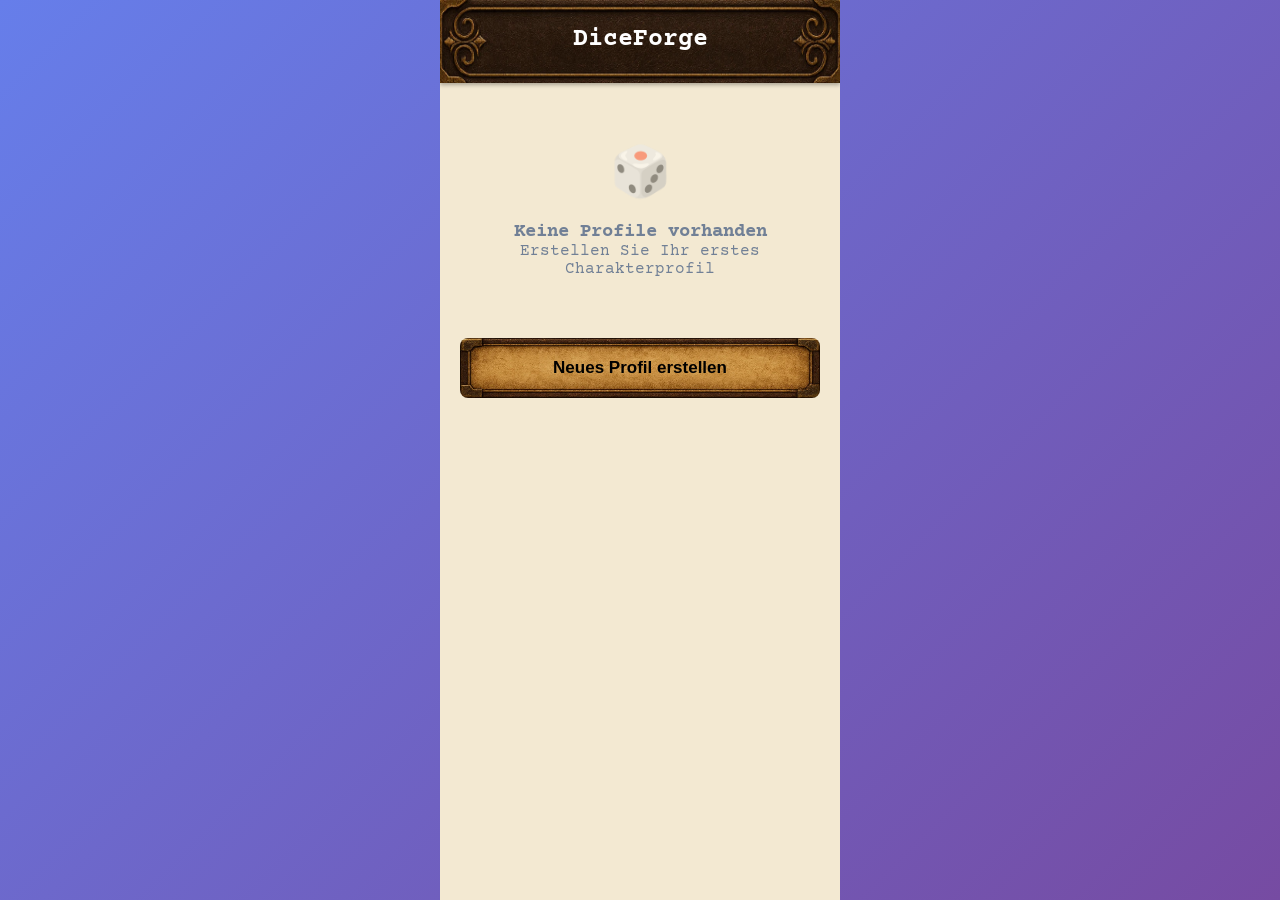
==== dice_roller_app.html @ ffaab2f6 "Increase function name fonts and limit custom dice input" ====
<!DOCTYPE html>
<html lang="de">
<head>
    <meta charset="UTF-8">
    <meta name="viewport" content="width=device-width, initial-scale=1.0">
    <title>DiceForge</title>
    <link href="https://fonts.googleapis.com/css2?family=Courier+Prime:wght@400;700&display=swap" rel="stylesheet">
    <style>
        * {
            margin: 0;
            padding: 0;
            box-sizing: border-box;
        }

        body {
            font-family: 'Courier Prime', monospace;
            background: linear-gradient(135deg, #667eea 0%, #764ba2 100%);
            min-height: 100vh;
            color: #333;
        }

        .app-container {
            max-width: 400px;
            margin: 0 auto;
            height: 100vh;
            background: #f3e9d2;
            position: relative;
            overflow: hidden;
            display: flex;
            flex-direction: column;
        }

        .header {
            background: url('header.png') no-repeat center;
            background-size: 100% 100%;
            color: white;
            padding: 20px;
            text-align: center;
            box-shadow: 0 2px 4px rgba(0, 0, 0, 0.3);
            height: 83px;
            display: flex;
            flex-direction: column;
            justify-content: center;
        }

        .header h1 {
            font-size: 25px;
            margin-bottom: 5px;
        }

        .header .subtitle {
            font-size: 15px;
            opacity: 0.9;
        }

        .screen {
            display: none;
            padding: 20px;
            flex: 1;
            overflow-y: auto;
            position: relative;
        }

        #profileDetailScreen {
            padding-bottom: 100px;
        }

        .screen.active {
            display: block;
        }

        .profile-list {
            margin-bottom: 20px;
            max-height: 60vh;
            overflow-y: auto;
        }

        .profile-card {
            background: url('Button4.png') no-repeat center;
            background-size: 100% 100%;
            border-radius: 8px;
            padding: 16px 16px 16px calc(16px + 2ch);
            margin-bottom: 12px;
            box-shadow: none;
            border: none;
            cursor: pointer;
            transition: all 0.3s ease;
            position: relative;
            color: black;
        }

        .profile-name {
            font-size: 19px;
            font-weight: bold;
            color: black;
            margin-bottom: 8px;
        }

        .profile-stats {
            font-size: 13px;
            color: black;
            display: flex;
            gap: 16px;
        }

        .profile-delete-btn {
            position: absolute;
            top: 12px;
            right: 12px;
            background: #e53e3e;
            color: white;
            border: none;
            border-radius: 50%;
            width: 24px;
            height: 24px;
            font-size: 13px;
            cursor: pointer;
            opacity: 0.7;
            transition: all 0.3s ease;
        }

        .btn {
            background: url('Button4.png') no-repeat center;
            background-size: 100% 100%;
            color: white;
            border: none;
            border-radius: 8px;
            cursor: pointer;
            font-size: 17px;
            font-weight: 500;
            transition: all 0.3s ease;
            width: 100%;
            height: 60px;
            padding: 0 10px;
            margin-bottom: 12px;
            display: flex;
            align-items: center;
            justify-content: center;
        }

        .btn-secondary {
            background: url('Button2.png') no-repeat center;
            background-size: 100% 100%;
            color: black;
            font-weight: bold;
        }

        .btn-danger {
            background: url('Button2.png') no-repeat center;
            background-size: 100% 100%;
        }

        .btn-wood {
            background: url('Button2.png') no-repeat center;
            background-size: 100% 100%;
            color: black;
        }

        #createNewProfileBtn {
            font-weight: bold;
        }

        #addDiceFunctionBtn,
        #addSimpleDiceBtn,
        #deleteModeBtn {
            color: black;
            font-weight: bold;
        }

        .input-group {
            margin-bottom: 16px;
        }

        .input-group label {
            display: block;
            margin-bottom: 6px;
            font-weight: 500;
            color: #2d3748;
        }

        .input-group input, .input-group select {
            width: 100%;
            padding: 12px;
            border: 2px solid #e2e8f0;
            border-radius: 8px;
            font-size: 17px;
            transition: border-color 0.3s ease;
        }

        .input-group input:focus, .input-group select:focus {
            outline: none;
            border-color: #667eea;
        }

        .dice-function-card, .simple-dice-card {
            border-radius: 8px;
            margin-bottom: 8px;
            border: none;
            position: relative;
            cursor: pointer;
            background: url('Button4.png') no-repeat center;
            background-size: 100% 100%;
            color: black;
        }

        .dice-function-card {
            padding: 8px;
            padding-left: calc(8px + 2ch);
        }

        .simple-dice-card {
            padding: 8px;
            display: flex;
            align-items: center;
            justify-content: center;
        }

        .simple-dice-card .dice-function-name {
            margin-bottom: 0;
            width: 100%;
            text-align: center;
        }

        .dice-function-name {
            font-size: 19px;
            font-weight: bold;
            color: black;
            margin-bottom: 4px;
        }

        .dice-function-name.dice-function-name--medium {
            font-size: 17px;
        }

        .dice-function-name.dice-function-name--small {
            font-size: 13px;
        }

        .dice-function-formula {
            font-family: 'Courier Prime', monospace;
            color: black;
            font-size: 13px;
            margin-bottom: 6px;
        }

        .back-btn, .settings-btn {
            position: absolute;
            top: 20px;
            background: url('Button5.png') no-repeat center;
            background-size: cover;
            color: black;
            border: none;
            width: 40px;
            height: 40px;
            border-radius: 6px;
            cursor: pointer;
            font-size: 15px;
            display: flex;
            align-items: center;
            justify-content: center;
            padding: 0;
        }

        .back-btn {
            left: 20px;
        }

        .settings-btn {
            right: 20px;
            font-size: 21px;
            font-weight: bold;
        }

        .settings-overlay {
            position: fixed;
            top: 0;
            left: 50%;
            transform: translateX(-50%);
            width: 100%;
            max-width: 400px;
            height: 100vh;
            background: rgba(0, 0, 0, 0.5);
            z-index: 1000;
            display: none;
            align-items: center;
            justify-content: center;
        }

        .settings-overlay.active {
            display: flex;
        }

        .settings-panel {
            background: #f3e9d2;
            padding: 30px;
            border-radius: 12px;
            box-shadow: 0 8px 32px rgba(0,0,0,0.3);
            width: 90%;
            max-width: 300px;
        }

        .settings-panel .btn {
            font-weight: bold;
        }

        #profileContent {
            display: flex;
            gap: 16px;
        }

        #profileContent.delete-mode .dice-function-card,
        #profileContent.delete-mode .simple-dice-card {
            outline: 2px dashed rgba(197, 48, 48, 0.8);
            outline-offset: -4px;
        }

        #diceFunctions {
            flex: 3;
            overflow-y: auto;
        }

        #simpleDices {
            flex: 1;
            overflow-y: auto;
        }

        #profileContent.dimmed {
            opacity: 0.3;
            pointer-events: none;
        }

        .empty-state {
            text-align: center;
            padding: 40px 20px;
            color: #718096;
        }

        .empty-state .icon {
            font-size: 49px;
            margin-bottom: 16px;
            opacity: 0.5;
        }

        /* Result popup */
        .result-popup {
            position: fixed;
            top: 0;
            left: 0;
            width: 100%;
            height: 100%;
            display: none;
            align-items: center;
            justify-content: center;
            background: rgba(0, 0, 0, 0.5);
            z-index: 1000;
        }

        .result-popup .popup-content {
            background: url('Button5.png') no-repeat center;
            background-size: 100% 100%;
            padding: 40px 20px 20px;
            text-align: center;
            width: 80%;
            max-width: 300px;
            color: black;
            display: flex;
            flex-direction: column;
            align-items: center;
        }

        .result-popup .roll-name {
            font-weight: bold;
        }

        .result-popup .roll-result {
            margin-top: 10px;
        }

        .result-popup .btn {
            margin-top: 20px;
            margin-bottom: 0;
        }

        .dice-animation-overlay {
            position: fixed;
            inset: 0;
            display: none;
            align-items: center;
            justify-content: center;
            background: rgba(0, 0, 0, 0.15);
            z-index: 1500;
            pointer-events: none;
        }

        .dice-animation-overlay.active {
            display: flex;
        }

        .dice-animation-container {
            width: 220px;
            height: 220px;
            display: flex;
            align-items: center;
            justify-content: center;
        }

        .dice-animation-image {
            max-width: 100%;
            max-height: 100%;
            object-fit: contain;
            pointer-events: none;
        }

        @media (min-width: 480px) {
            .dice-animation-container {
                width: 260px;
                height: 260px;
            }
        }
    </style>
</head>
<body>
    <div class="app-container">
        <!-- Header -->
        <div class="header">
            <button class="back-btn" id="backBtn" style="display: none;">↩</button>
            <button class="settings-btn" id="settingsBtn" style="display: none;">⛭</button>
            <h1 id="headerTitle">DiceForge</h1>
            <div class="subtitle" id="headerSubtitle"></div>
        </div>

        <!-- Profile List Screen -->
        <div class="screen active" id="profileListScreen">
            <div class="profile-list" id="profileList">
                <div class="empty-state">
                    <div class="icon">🎲</div>
                    <h3>Keine Profile vorhanden</h3>
                    <p>Erstellen Sie Ihr erstes Charakterprofil</p>
                </div>
            </div>
            <button class="btn btn-wood" id="createNewProfileBtn">Neues Profil erstellen</button>
        </div>

        <!-- Create Profile Screen -->
        <div class="screen" id="createProfileScreen">
            <h2>Neues Profil erstellen</h2>
            <div class="input-group">
                <label for="profileName">Profilname:</label>
                <input type="text" id="profileName" placeholder="z.B. Gandalf der Graue" maxlength="20">
            </div>
            <button class="btn btn-secondary" id="createProfileBtn">Profil erstellen</button>
            <button class="btn btn-secondary" id="cancelCreateProfileBtn">Abbrechen</button>
        </div>

        <!-- Profile Detail Screen -->
        <div class="screen" id="profileDetailScreen">
            <div id="profileContent">
                <div id="diceFunctions">
                    <div id="attackFunctionsList"></div>
                    <div id="diceFunctionsList"></div>
                </div>

                <div id="simpleDices">
                    <div id="simpleDicesList"></div>
                </div>
            </div>

            <div id="settingsOverlay" class="settings-overlay">
                <div class="settings-panel">
                    <button class="btn btn-wood" id="addAttackFunctionBtn">Angriffsfunktion hinzufügen</button>
                    <button class="btn btn-wood" id="addDiceFunctionBtn">Würfelfunktion hinzufügen</button>
                    <button class="btn btn-wood" id="addSimpleDiceBtn">Einfachen Würfel hinzufügen</button>
                    <button class="btn btn-wood" id="toggleAnimationBtn" aria-pressed="true">Animation ausschalten</button>
                    <button class="btn btn-danger" id="deleteModeBtn">Löschen</button>
                </div>
            </div>
        </div>

        <!-- Add Dice Function Screen -->
        <div class="screen" id="addDiceFunctionScreen">
            <h2>Würfelfunktion hinzufügen</h2>
            <div class="input-group">
                <label for="functionName">Name:</label>
                <input type="text" id="functionName" placeholder="z.B. Feuerball Schaden" maxlength="26">
            </div>
            <div class="input-group">
                <label for="functionFormula">Formel:</label>
                <input type="text" id="functionFormula" placeholder="z.B. 3w6+3" maxlength="15">
                <small>Format: Kombinationen wie 3w6+3 oder 3w6+3+2w6-2</small>
            </div>
            <button class="btn btn-secondary" id="saveDiceFunctionBtn">Hinzufügen</button>
            <button class="btn btn-secondary" id="cancelDiceFunctionBtn">Abbrechen</button>
        </div>

        <!-- Add Simple Dice Screen -->
        <div class="screen" id="addSimpleDiceScreen">
            <h2>Einfachen Würfel hinzufügen</h2>
            <div class="input-group">
                <label for="diceType">Würfeltyp:</label>
                <select id="diceType">
                    <option value="3">W3</option>
                    <option value="4">W4</option>
                    <option value="6">W6</option>
                    <option value="8">W8</option>
                    <option value="10">W10</option>
                    <option value="12">W12</option>
                    <option value="20">W20</option>
                    <option value="100">W100</option>
                    <option value="custom">Individueller Würfel</option>
                </select>
                <input type="text" id="customDiceSides" placeholder="Seitenanzahl" style="display:none;" inputmode="numeric" pattern="\\d*" maxlength="6">
            </div>
            <button class="btn btn-secondary" id="saveSimpleDiceBtn">Hinzufügen</button>
            <button class="btn btn-secondary" id="cancelSimpleDiceBtn">Abbrechen</button>
        </div>
        <!-- Add Attack Function Screen -->
        <div class="screen" id="addAttackFunctionScreen">
            <h2><strong>Angriffsfunktion hinzufügen</strong></h2>
            <div class="input-group">
                <label for="attackFunctionName">Name:</label>
                <input type="text" id="attackFunctionName" placeholder="z.B. Schwerthieb" maxlength="26">
            </div>
            <div class="input-group">
                <label for="attackFunctionAttack">Angriffswurf:</label>
                <input type="text" id="attackFunctionAttack" placeholder="z.B. 1w20+5" maxlength="15">
            </div>
            <div class="input-group">
                <label for="attackFunctionDamage">Schadenswurf:</label>
                <input type="text" id="attackFunctionDamage" placeholder="z.B. 2w4+1" maxlength="15">
            </div>
            <button class="btn btn-secondary" id="saveAttackFunctionBtn">Hinzufügen</button>
            <button class="btn btn-secondary" id="cancelAttackFunctionBtn">Abbrechen</button>
        </div>
        <div id="diceAnimationOverlay" class="dice-animation-overlay" aria-hidden="true">
            <div class="dice-animation-container">
                <img id="diceAnimationImage" class="dice-animation-image" src="" alt="Würfel Animation">
            </div>
        </div>
        <div id="lastRollBar" class="result-popup" style="display:none;">
            <div class="popup-content">
                <div id="lastRollText"></div>
                <button class="btn btn-secondary" id="closeResultBtn">Schliessen</button>
            </div>
        </div>
    </div>

    <script>
        // Global State
        let profiles = [];
        let currentProfile = null;
        let lastRoll = null;
        let isLastRollVisible = false;
        let deleteMode = false;
        const historyBaseUrl = window.location.pathname + window.location.search;
        let isNavigatingThroughHistory = false;
        let resultHistoryActive = false;
        let diceAnimationHideTimeout = null;
        const defaultAppSettings = { animationEnabled: true };
        let appSettings = { ...defaultAppSettings };

        function pushHistoryState(view, data = {}) {
            if (!window.history || !history.pushState || isNavigatingThroughHistory) {
                return;
            }
            const state = { view, ...data };
            history.pushState(state, '', historyBaseUrl);
        }

        function replaceHistoryState(view, data = {}) {
            if (!window.history || !history.replaceState) {
                return;
            }
            const state = { view, ...data };
            history.replaceState(state, '', historyBaseUrl);
        }

        function hideLastRollResult({ triggeredByHistory = false } = {}) {
            hideDiceAnimation();
            const bar = document.getElementById('lastRollBar');
            const isBarVisible = !!(bar && bar.style.display !== 'none');
            if (!isBarVisible && !resultHistoryActive) {
                return false;
            }
            const hadHistoryEntry = resultHistoryActive;
            isLastRollVisible = false;
            updateLastRollBar();
            if (hadHistoryEntry && !triggeredByHistory && window.history && typeof history.back === 'function') {
                history.back();
            }
            return isBarVisible || hadHistoryEntry;
        }

        function navigateBackOr(fallback) {
            if (hideLastRollResult()) {
                return;
            }
            const hasHistorySupport = window.history && typeof history.back === 'function';
            const hasAppState = !!(hasHistorySupport && history.state && history.state.view);
            if (hasHistorySupport && hasAppState) {
                history.back();
            } else if (typeof fallback === 'function') {
                fallback();
            }
        }

        function setDeleteModeState(isActive) {
            deleteMode = isActive;
            const profileContent = document.getElementById('profileContent');
            if (profileContent) {
                profileContent.classList.toggle('delete-mode', deleteMode);
            }
        }

        const standardDiceSides = [3, 4, 6, 8, 10, 12, 20, 100];
        const diceSoundFiles = [
            'sounds/dice1.wav',
            'sounds/dice2.wav',
            'sounds/dice3.wav',
            'sounds/dice4.wav',
            'sounds/dice5.wav'
        ];
        const multiDiceSoundFiles = [
            'sounds/multidice1.wav',
            'sounds/multidice2.wav',
            'sounds/multidice3.wav',
            'sounds/multidice4.wav',
            'sounds/multidice5.wav',
            'sounds/multidice6.wav'
        ];

        function playRandomSound(soundFiles) {
            if (!soundFiles || soundFiles.length === 0) {
                return;
            }
            const source = soundFiles[Math.floor(Math.random() * soundFiles.length)];
            const audio = new Audio(source);
            audio.play().catch(() => {});
        }

        function hideDiceAnimation() {
            if (diceAnimationHideTimeout) {
                clearTimeout(diceAnimationHideTimeout);
                diceAnimationHideTimeout = null;
            }
            const overlay = document.getElementById('diceAnimationOverlay');
            if (overlay) {
                overlay.classList.remove('active');
                overlay.setAttribute('aria-hidden', 'true');
            }
            const image = document.getElementById('diceAnimationImage');
            if (image) {
                image.onload = null;
                image.onerror = null;
                image.src = '';
            }
        }

        function showDiceAnimation() {
            if (!appSettings.animationEnabled) {
                hideDiceAnimation();
                return;
            }
            const overlay = document.getElementById('diceAnimationOverlay');
            const image = document.getElementById('diceAnimationImage');
            if (!overlay || !image) {
                return;
            }

            overlay.classList.add('active');
            overlay.setAttribute('aria-hidden', 'false');

            if (diceAnimationHideTimeout) {
                clearTimeout(diceAnimationHideTimeout);
            }
            const hideDelay = 2000;
            image.onload = () => {
                image.onload = null;
                image.onerror = null;
                if (diceAnimationHideTimeout) {
                    clearTimeout(diceAnimationHideTimeout);
                }
                diceAnimationHideTimeout = setTimeout(() => {
                    hideDiceAnimation();
                }, hideDelay);
            };
            image.onerror = () => {
                image.onload = null;
                image.onerror = null;
                hideDiceAnimation();
            };
            image.src = `dice.gif?${Date.now()}`;
        }

        // Persistenz über Local Storage
        function saveProfiles() {
            localStorage.setItem('profiles', JSON.stringify(profiles));
        }

        function loadProfiles() {
            try {
                const stored = localStorage.getItem('profiles');
                profiles = stored ? JSON.parse(stored) : [];
            } catch (e) {
                profiles = [];
            }
        }

        function saveAppSettings() {
            try {
                localStorage.setItem('appSettings', JSON.stringify(appSettings));
            } catch (e) {
                // Lokale Speicherung fehlgeschlagen, Einstellung wird nicht persistiert
            }
        }

        function loadAppSettings() {
            try {
                const stored = localStorage.getItem('appSettings');
                if (stored) {
                    const parsed = JSON.parse(stored);
                    appSettings = { ...defaultAppSettings, ...parsed };
                } else {
                    appSettings = { ...defaultAppSettings };
                }
            } catch (e) {
                appSettings = { ...defaultAppSettings };
            }
            appSettings.animationEnabled = !!appSettings.animationEnabled;
        }

        // App initialisieren
        function initializeApp() {
            loadProfiles();
            loadAppSettings();
            setDeleteModeState(false);
            updateSettingsUI();
        }

        // Utility Functions
        function escapeHtml(text) {
            if (!text) return '';
            const div = document.createElement('div');
            div.textContent = text.toString();
            return div.innerHTML;
        }

        function getDiceFunctionNameClasses(name) {
            const value = typeof name === 'string' ? name : '';
            const length = value.trim().length;
            const classes = ['dice-function-name'];

            if (length > 19) {
                classes.push('dice-function-name--small');
            } else if (length > 15) {
                classes.push('dice-function-name--medium');
            }

            return classes.join(' ');
        }

        function generateId() {
            return Date.now().toString() + Math.random().toString(36).substr(2, 9);
        }

        // Screen Management
        function showScreen(screenId) {
            document.querySelectorAll('.screen').forEach(screen => {
                screen.classList.remove('active');
            });
            document.getElementById(screenId).classList.add('active');
            
            const backBtn = document.getElementById('backBtn');
            const settingsBtn = document.getElementById('settingsBtn');
            if (screenId === 'profileListScreen') {
                backBtn.style.display = 'none';
                settingsBtn.style.display = 'none';
            } else if (screenId === 'profileDetailScreen') {
                backBtn.style.display = 'block';
                settingsBtn.style.display = 'block';
            } else {
                backBtn.style.display = 'block';
                settingsBtn.style.display = 'none';
            }
            updateLastRollBar();
        }

        function showProfileList(skipHistory = false) {
            showScreen('profileListScreen');
            setDeleteModeState(false);
            const headerTitle = document.getElementById('headerTitle');
            headerTitle.textContent = 'DiceForge';
            headerTitle.style.fontSize = '';
            document.getElementById('headerSubtitle').textContent = '';
            renderProfiles();
            if (!skipHistory) {
                pushHistoryState('profileList');
            }
        }

        function showCreateProfile(skipHistory = false) {
            showScreen('createProfileScreen');
            setDeleteModeState(false);
            const headerTitle = document.getElementById('headerTitle');
            headerTitle.textContent = 'Neues Profil';
            headerTitle.style.fontSize = '';
            document.getElementById('headerSubtitle').textContent = 'Charakterprofil erstellen';
            document.getElementById('profileName').value = '';
            if (!skipHistory) {
                pushHistoryState('createProfile');
            }
        }

        function showProfileDetail(skipHistory = false, profileId = null) {
            if (profileId) {
                const profile = profiles.find(p => p.id === profileId);
                if (profile) {
                    currentProfile = profile;
                } else {
                    currentProfile = null;
                }
            }
            showScreen('profileDetailScreen');
            setDeleteModeState(false);
            if (currentProfile) {
                const headerTitle = document.getElementById('headerTitle');
                headerTitle.textContent = currentProfile.name;
                // Reduce oversized profile names by two font-size steps
                headerTitle.style.fontSize = currentProfile.name.length > 14 ? '17px' : '';
                document.getElementById('headerSubtitle').textContent = '';
                renderProfileDetail();
                if (!skipHistory) {
                    pushHistoryState('profileDetail', { profileId: currentProfile.id });
                }
            } else {
                showProfileList(true);
                if (skipHistory) {
                    replaceHistoryState('profileList');
                }
            }
        }

        function showAddAttackFunction(skipHistory = false, profileId = null) {
            closeSettings();
            setDeleteModeState(false);
            if (profileId) {
                const profile = profiles.find(p => p.id === profileId);
                if (profile) {
                    currentProfile = profile;
                }
            }
            if (!currentProfile) {
                currentProfile = null;
                showProfileList(true);
                if (skipHistory) {
                    replaceHistoryState('profileList');
                }
                return;
            }
            showScreen('addAttackFunctionScreen');
            const headerTitle = document.getElementById('headerTitle');
            headerTitle.textContent = 'Angriffsfunktion';
            headerTitle.style.fontSize = '';
            document.getElementById('headerSubtitle').textContent = 'Neue Funktion hinzufügen';
            document.getElementById('attackFunctionName').value = '';
            document.getElementById('attackFunctionAttack').value = '';
            document.getElementById('attackFunctionDamage').value = '';
            if (!skipHistory) {
                pushHistoryState('addAttackFunction', { profileId: currentProfile.id });
            }
        }

        function showAddDiceFunction(skipHistory = false, profileId = null) {
            closeSettings();
            setDeleteModeState(false);
            if (profileId) {
                const profile = profiles.find(p => p.id === profileId);
                if (profile) {
                    currentProfile = profile;
                }
            }
            if (!currentProfile) {
                currentProfile = null;
                showProfileList(true);
                if (skipHistory) {
                    replaceHistoryState('profileList');
                }
                return;
            }
            showScreen('addDiceFunctionScreen');
            const headerTitle = document.getElementById('headerTitle');
            headerTitle.textContent = 'Würfelfunktion';
            headerTitle.style.fontSize = '';
            document.getElementById('headerSubtitle').textContent = 'Neue Funktion hinzufügen';
            document.getElementById('functionName').value = '';
            document.getElementById('functionFormula').value = '';
            if (!skipHistory) {
                pushHistoryState('addDiceFunction', { profileId: currentProfile.id });
            }
        }

        function showAddSimpleDice(skipHistory = false, profileId = null) {
            closeSettings();
            setDeleteModeState(false);
            if (profileId) {
                const profile = profiles.find(p => p.id === profileId);
                if (profile) {
                    currentProfile = profile;
                }
            }
            if (!currentProfile) {
                currentProfile = null;
                showProfileList(true);
                if (skipHistory) {
                    replaceHistoryState('profileList');
                }
                return;
            }
            showScreen('addSimpleDiceScreen');
            const headerTitle = document.getElementById('headerTitle');
            headerTitle.textContent = 'Einfacher Würfel';
            headerTitle.style.fontSize = '';
            document.getElementById('headerSubtitle').textContent = 'Neuen Würfel hinzufügen';
            document.getElementById('diceType').value = '6';
            document.getElementById('customDiceSides').value = '';
            document.getElementById('customDiceSides').style.display = 'none';
            if (!skipHistory) {
                pushHistoryState('addSimpleDice', { profileId: currentProfile.id });
            }
        }

        function handleHistoryNavigation(event) {
            const state = event.state || {};
            const view = state.view;
            if (view === 'profileDetail' && resultHistoryActive) {
                hideLastRollResult({ triggeredByHistory: true });
                return;
            }
            isNavigatingThroughHistory = true;
            switch (view) {
                case 'createProfile':
                    showCreateProfile(true);
                    break;
                case 'profileDetailResult':
                    isLastRollVisible = true;
                    resultHistoryActive = true;
                    showProfileDetail(true, state.profileId || (currentProfile && currentProfile.id) || null);
                    break;
                case 'profileDetail':
                    showProfileDetail(true, state.profileId || null);
                    break;
                case 'addAttackFunction':
                    showAddAttackFunction(true, state.profileId || null);
                    break;
                case 'addDiceFunction':
                    showAddDiceFunction(true, state.profileId || null);
                    break;
                case 'addSimpleDice':
                    showAddSimpleDice(true, state.profileId || null);
                    break;
                case 'profileList':
                default:
                    showProfileList(true);
                    break;
            }
            isNavigatingThroughHistory = false;
        }

        function initializeHistory() {
            if (!window.history || !history.replaceState) {
                return;
            }
            replaceHistoryState('profileList');
            window.addEventListener('popstate', handleHistoryNavigation);
        }

        // Profile Management
        function renderProfiles() {
            const profileList = document.getElementById('profileList');
            
            if (profiles.length === 0) {
                profileList.innerHTML = `
                    <div class="empty-state">
                        <div class="icon">🎲</div>
                        <h3>Keine Profile vorhanden</h3>
                        <p>Erstellen Sie Ihr erstes Charakterprofil</p>
                    </div>
                `;
                return;
            }

            profileList.innerHTML = '';
            profiles.forEach(profile => {
                const profileCard = document.createElement('div');
                profileCard.className = 'profile-card';
                profileCard.innerHTML = `
                    <button class="profile-delete-btn" title="Profil löschen">×</button>
                    <div class="profile-name">${escapeHtml(profile.name)}</div>
                    <div class="profile-stats">
                        <span>📜 ${(profile.diceFunctions || []).length + (profile.attackFunctions || []).length} Funktionen</span>
                        <span>🎲 ${(profile.simpleDices || []).length} Würfel</span>
                    </div>
                `;
                
                // Event Listeners
                profileCard.addEventListener('click', (e) => {
                    if (!e.target.classList.contains('profile-delete-btn')) {
                        openProfile(profile.id);
                    }
                });
                
                profileCard.querySelector('.profile-delete-btn').addEventListener('click', (e) => {
                    e.stopPropagation();
                    profiles = profiles.filter(p => p.id !== profile.id);
                    saveProfiles();
                    renderProfiles();
                });
                
                profileList.appendChild(profileCard);
            });
        }

        function createProfile() {
            const name = document.getElementById('profileName').value.trim();
            if (!name) {
                alert('Bitte geben Sie einen Profilnamen ein.');
                return;
            }
            if (name.length > 20) {
                alert('Profilname darf maximal 20 Zeichen lang sein.');
                return;
            }

            const profile = {
                id: generateId(),
                name: name,
                diceFunctions: [],
                attackFunctions: [],
                simpleDices: standardDiceSides.map(sides => ({ sides }))
            };

            profiles.push(profile);
            saveProfiles();
            navigateBackOr(() => showProfileList(true));
        }

        function openProfile(profileId) {
            currentProfile = profiles.find(p => p.id === profileId);
            lastRoll = null;
            isLastRollVisible = false;
            showProfileDetail();
        }

        // Profile Detail Rendering
        function renderProfileDetail() {
            const attackFunctionsList = document.getElementById('attackFunctionsList');
            const diceFunctionsList = document.getElementById('diceFunctionsList');
            const simpleDicesList = document.getElementById('simpleDicesList');

            // Clear previous content
            attackFunctionsList.innerHTML = '';
            diceFunctionsList.innerHTML = '';
            simpleDicesList.innerHTML = '';

            // Angriffsfunktionen und Würfelfunktionen
            const hasAttackFunctions = currentProfile.attackFunctions && currentProfile.attackFunctions.length > 0;
            const hasDiceFunctions = currentProfile.diceFunctions && currentProfile.diceFunctions.length > 0;

            if (!hasAttackFunctions && !hasDiceFunctions) {
                attackFunctionsList.innerHTML = '<p style="color: #718096; font-style: italic;">Es sind keine Funktionen definiert</p>';
            } else {
                if (hasAttackFunctions) {
                    currentProfile.attackFunctions.forEach((func, index) => {
                        const card = document.createElement('div');
                        card.className = 'dice-function-card';
                        const nameClasses = getDiceFunctionNameClasses(func.name);
                        const safeName = escapeHtml(func.name);
                        card.innerHTML = `
                            <div class="${nameClasses}">${safeName}</div>
                            <div class="dice-function-formula">A: ${escapeHtml(func.attack)} | S: ${escapeHtml(func.damage)}</div>
                        `;

                        card.addEventListener('click', (e) => {
                            if (deleteMode) {
                                e.stopPropagation();
                                e.preventDefault();
                                currentProfile.attackFunctions.splice(index, 1);
                                lastRoll = null;
                                isLastRollVisible = false;
                                setDeleteModeState(false);
                                saveProfiles();
                                renderProfileDetail();
                                return;
                            }
                            rollAttackFunction(index);
                        });

                        attackFunctionsList.appendChild(card);
                    });
                }

                if (hasDiceFunctions) {
                    currentProfile.diceFunctions.forEach((func, index) => {
                        const card = document.createElement('div');
                        card.className = 'dice-function-card';
                        const nameClasses = getDiceFunctionNameClasses(func.name);
                        const safeName = escapeHtml(func.name);
                        card.innerHTML = `
                            <div class="${nameClasses}">${safeName}</div>
                            <div class="dice-function-formula">${escapeHtml(func.formula)}</div>
                        `;

                        card.addEventListener('click', (e) => {
                            if (deleteMode) {
                                e.stopPropagation();
                                e.preventDefault();
                                currentProfile.diceFunctions.splice(index, 1);
                                lastRoll = null;
                                isLastRollVisible = false;
                                setDeleteModeState(false);
                                saveProfiles();
                                renderProfileDetail();
                                return;
                            }
                            rollDiceFunction(index);
                        });

                        diceFunctionsList.appendChild(card);
                    });
                }
            }

            // Einfache Würfel
            if (!currentProfile.simpleDices || currentProfile.simpleDices.length === 0) {
                simpleDicesList.innerHTML = '<p style="color: #718096; font-style: italic;">Keine einfachen Würfel hinzugefügt</p>';
            } else {
                currentProfile.simpleDices.forEach((dice, index) => {
                    const card = document.createElement('div');
                    card.className = 'simple-dice-card';
                    card.innerHTML = `
                        <div class="dice-function-name">W${dice.sides}</div>
                    `;

                    card.addEventListener('click', (e) => {
                        if (deleteMode) {
                            e.stopPropagation();
                            e.preventDefault();
                            currentProfile.simpleDices.splice(index, 1);
                            lastRoll = null;
                            isLastRollVisible = false;
                            setDeleteModeState(false);
                            saveProfiles();
                            renderProfileDetail();
                            return;
                        }
                        rollSimpleDice(index);
                    });

                    simpleDicesList.appendChild(card);
                });
            }

            updateLastRollBar();
        }

        function updateLastRollBar() {
            const bar = document.getElementById('lastRollBar');
            const text = document.getElementById('lastRollText');
            const activeScreen = document.querySelector('.screen.active');
            const shouldShow = !!(activeScreen && activeScreen.id === 'profileDetailScreen' && lastRoll && isLastRollVisible);

            if (shouldShow) {
                bar.style.display = 'flex';
                if (lastRoll.isAttack) {
                    text.innerHTML = `
                        <div class="roll-name">${escapeHtml(lastRoll.name)}</div>
                        <div class="roll-result"><strong>Angriff:</strong> ${escapeHtml(lastRoll.attack.details)} = <strong>${lastRoll.attack.result}</strong></div>
                        <div class="roll-result"><strong>Schaden:</strong> ${escapeHtml(lastRoll.damage.details)} = <strong>${lastRoll.damage.result}</strong></div>
                    `.trim();
                } else {
                    text.innerHTML = `
                        <div class="roll-name">${escapeHtml(lastRoll.name)}</div>
                        <div class="roll-result">${escapeHtml(lastRoll.details)} = <strong>${lastRoll.result}</strong></div>
                    `.trim();
                }

                if (!resultHistoryActive) {
                    const profileId = currentProfile ? currentProfile.id : (history.state && history.state.profileId) || null;
                    if (!isNavigatingThroughHistory) {
                        pushHistoryState('profileDetailResult', { profileId });
                    }
                    resultHistoryActive = true;
                }
            } else {
                bar.style.display = 'none';
                resultHistoryActive = false;
            }
        }

        // Dice Functions
        function addAttackFunction() {
            const nameInput = document.getElementById('attackFunctionName').value.trim();
            const attack = document.getElementById('attackFunctionAttack').value.trim();
            const damage = document.getElementById('attackFunctionDamage').value.trim();

            if (!nameInput || !attack || !damage) {
                alert('Bitte füllen Sie alle Felder aus.');
                return;
            }
            if (nameInput.length > 26) {
                alert('Der Name der Angriffsfunktion darf maximal 26 Zeichen lang sein.');
                return;
            }
            if (attack.length > 15 || damage.length > 15) {
                alert('Die Würfelformel darf maximal 15 Zeichen lang sein.');
                return;
            }

            if (!isValidFormula(attack) || !isValidFormula(damage)) {
                alert('Ungültige Formel. Beispiele: 3w6+3 oder 3w6+3+2w6-2');
                return;
            }

            const name = nameInput;
            currentProfile.attackFunctions.push({ name, attack, damage });
            saveProfiles();
            lastRoll = null;
            isLastRollVisible = false;
            navigateBackOr(() => showProfileDetail(true));
        }

        function addDiceFunction() {
            const nameInput = document.getElementById('functionName').value.trim();
            const formula = document.getElementById('functionFormula').value.trim();

            if (!nameInput || !formula) {
                alert('Bitte füllen Sie alle Felder aus.');
                return;
            }
            if (nameInput.length > 26) {
                alert('Der Name der Würfelfunktion darf maximal 26 Zeichen lang sein.');
                return;
            }
            if (formula.length > 15) {
                alert('Die Würfelformel darf maximal 15 Zeichen lang sein.');
                return;
            }

            if (!isValidFormula(formula)) {
                alert('Ungültige Formel. Beispiele: 3w6+3 oder 3w6+3+2w6-2');
                return;
            }

            const name = nameInput;
            currentProfile.diceFunctions.push({ name, formula });
            saveProfiles();
            lastRoll = null;
            isLastRollVisible = false;
            navigateBackOr(() => showProfileDetail(true));
        }

        // Simple Dice
        function addSimpleDice() {
            const type = document.getElementById('diceType').value;
            const customInput = document.getElementById('customDiceSides');
            let sides;
            if (type === 'custom') {
                const rawValue = (customInput.value || '').trim();
                if (!rawValue) {
                    alert('Bitte geben Sie eine Seitenanzahl ein.');
                    return;
                }
                if (rawValue.length > 6) {
                    alert('Individuelle Würfel dürfen maximal 6 Zeichen enthalten.');
                    return;
                }
                if (!/^\d+$/.test(rawValue)) {
                    alert('Bitte verwenden Sie nur Ziffern für die Seitenanzahl.');
                    return;
                }
                sides = parseInt(rawValue, 10);
            } else {
                sides = parseInt(type, 10);
            }
            if (!sides || sides < 1) {
                alert('Bitte geben Sie eine gültige Seitenanzahl ein');
                return;
            }
            currentProfile.simpleDices.push({ sides });
            saveProfiles();
            lastRoll = null;
            isLastRollVisible = false;
            navigateBackOr(() => showProfileDetail(true));
        }

        // Dice Rolling
        function isValidFormula(formula) {
            return parseFormula(formula) !== null;
        }

        function parseFormula(formula) {
            if (!formula) return null;
            const clean = formula.replace(/\s+/g, '').replace(/-/g, '+-');
            const tokens = clean.split('+').filter(t => t);
            const terms = [];

            for (let token of tokens) {
                let sign = 1;
                if (token.startsWith('-')) {
                    sign = -1;
                    token = token.slice(1);
                }
                const diceMatch = token.match(/^(\d*)[wWdD](\d+)$/);
                if (diceMatch) {
                    const count = parseInt(diceMatch[1] || '1', 10);
                    const sides = parseInt(diceMatch[2], 10);
                    terms.push({ type: 'dice', count, sides, sign });
                } else if (/^\d+$/.test(token)) {
                    terms.push({ type: 'number', value: sign * parseInt(token, 10) });
                } else {
                    return null;
                }
            }
            return terms;
        }

        function rollDice(sides) {
            return Math.floor(Math.random() * sides) + 1;
        }

        function rollFromFormula(formula) {
            const terms = parseFormula(formula);
            if (!terms) return null;
            let total = 0;
            const detailParts = [];

            terms.forEach(term => {
                if (term.type === 'dice') {
                    const rolls = [];
                    for (let r = 0; r < term.count; r++) {
                        rolls.push(rollDice(term.sides));
                    }
                    const sum = rolls.reduce((a, b) => a + b, 0) * term.sign;
                    total += sum;
                    const sign = term.sign < 0 ? '-' : (detailParts.length ? '+' : '');
                    detailParts.push(`${sign}${term.count}w${term.sides} [${rolls.join(', ')}]`);
                } else {
                    total += term.value;
                    const sign = term.value < 0 ? '-' : (detailParts.length ? '+' : '');
                    detailParts.push(`${sign}${Math.abs(term.value)}`);
                }
            });

            return { total, detail: detailParts.join(' ') };
        }

        function rollDiceFunction(index) {
            const func = currentProfile.diceFunctions[index];
            const result = rollFromFormula(func.formula);

            if (!result) {
                alert('Fehlerhafte Formel');
                return;
            }

            lastRoll = {
                name: func.name,
                details: result.detail,
                result: result.total
            };
            isLastRollVisible = true;
            showDiceAnimation();
            playRandomSound(multiDiceSoundFiles);
            updateLastRollBar();
        }

        function rollAttackFunction(index) {
            const func = currentProfile.attackFunctions[index];
            const attack = rollFromFormula(func.attack);
            const damage = rollFromFormula(func.damage);

            if (!attack || !damage) {
                alert('Fehlerhafte Formel');
                return;
            }

            lastRoll = {
                name: func.name,
                isAttack: true,
                attack: { details: attack.detail, result: attack.total },
                damage: { details: damage.detail, result: damage.total }
            };
            isLastRollVisible = true;
            showDiceAnimation();
            playRandomSound(multiDiceSoundFiles);
            updateLastRollBar();
        }

        function rollSimpleDice(index) {
            const dice = currentProfile.simpleDices[index];
            const result = rollDice(dice.sides);

            lastRoll = {
                name: `W${dice.sides}`,
                details: `1w${dice.sides}`,
                result: result
            };
            isLastRollVisible = true;
            showDiceAnimation();
            playRandomSound(diceSoundFiles);
            updateLastRollBar();
        }

        // Settings
        function updateSettingsUI() {
            const animationBtn = document.getElementById('toggleAnimationBtn');
            if (animationBtn) {
                const isEnabled = !!appSettings.animationEnabled;
                animationBtn.textContent = isEnabled ? 'Animation ausschalten' : 'Animation einschalten';
                animationBtn.setAttribute('aria-pressed', isEnabled ? 'true' : 'false');
            }
        }

        function toggleSettings() {
            const overlay = document.getElementById('settingsOverlay');
            const profileContent = document.getElementById('profileContent');

            if (overlay.classList.contains('active')) {
                overlay.classList.remove('active');
                profileContent.classList.remove('dimmed');
            } else {
                updateSettingsUI();
                overlay.classList.add('active');
                profileContent.classList.add('dimmed');
                setDeleteModeState(false);
            }
        }

        function closeSettings() {
            const overlay = document.getElementById('settingsOverlay');
            const profileContent = document.getElementById('profileContent');
            overlay.classList.remove('active');
            profileContent.classList.remove('dimmed');
        }

        function enableDeleteMode() {
            setDeleteModeState(true);
            closeSettings();
        }

        function toggleAnimationSetting() {
            appSettings.animationEnabled = !appSettings.animationEnabled;
            saveAppSettings();
            if (!appSettings.animationEnabled) {
                hideDiceAnimation();
            }
            updateSettingsUI();
        }

        // Initialize Event Listeners
        function initializeEventListeners() {
            // Navigation
            document.getElementById('backBtn').addEventListener('click', () => {
                navigateBackOr(() => showProfileList(true));
            });

            document.getElementById('settingsBtn').addEventListener('click', toggleSettings);

            // Settings Overlay
            document.getElementById('settingsOverlay').addEventListener('click', (e) => {
                if (e.target.id === 'settingsOverlay') {
                    closeSettings();
                }
            });

            // Profile creation
            document.getElementById('createNewProfileBtn').addEventListener('click', () => showCreateProfile());
            document.getElementById('createProfileBtn').addEventListener('click', createProfile);
            document.getElementById('cancelCreateProfileBtn').addEventListener('click', () => navigateBackOr(() => showProfileList(true)));

            // Settings panel
            document.getElementById('addAttackFunctionBtn').addEventListener('click', () => showAddAttackFunction());
            document.getElementById('addDiceFunctionBtn').addEventListener('click', () => showAddDiceFunction());
            document.getElementById('addSimpleDiceBtn').addEventListener('click', () => showAddSimpleDice());
            document.getElementById('toggleAnimationBtn').addEventListener('click', toggleAnimationSetting);
            document.getElementById('deleteModeBtn').addEventListener('click', enableDeleteMode);

            // Dice function creation
            document.getElementById('saveAttackFunctionBtn').addEventListener('click', addAttackFunction);
            document.getElementById('cancelAttackFunctionBtn').addEventListener('click', () => navigateBackOr(() => showProfileDetail(true)));
            document.getElementById('saveDiceFunctionBtn').addEventListener('click', addDiceFunction);
            document.getElementById('cancelDiceFunctionBtn').addEventListener('click', () => navigateBackOr(() => showProfileDetail(true)));

            // Simple dice creation
            document.getElementById('saveSimpleDiceBtn').addEventListener('click', addSimpleDice);
            document.getElementById('cancelSimpleDiceBtn').addEventListener('click', () => navigateBackOr(() => showProfileDetail(true)));
            const customDiceInput = document.getElementById('customDiceSides');
            customDiceInput.addEventListener('input', () => {
                const sanitizedValue = customDiceInput.value.replace(/\D/g, '').slice(0, 6);
                customDiceInput.value = sanitizedValue;
            });
            document.getElementById('diceType').addEventListener('change', (e) => {
                if (e.target.value === 'custom') {
                    customDiceInput.style.display = 'block';
                } else {
                    customDiceInput.style.display = 'none';
                    customDiceInput.value = '';
                }
            });
            document.getElementById('closeResultBtn').addEventListener('click', () => {
                hideLastRollResult();
            });
        }

        // Initialize App
        initializeApp();
        initializeEventListeners();
        showProfileList(true);
        initializeHistory();
    </script>
</body>
</html>
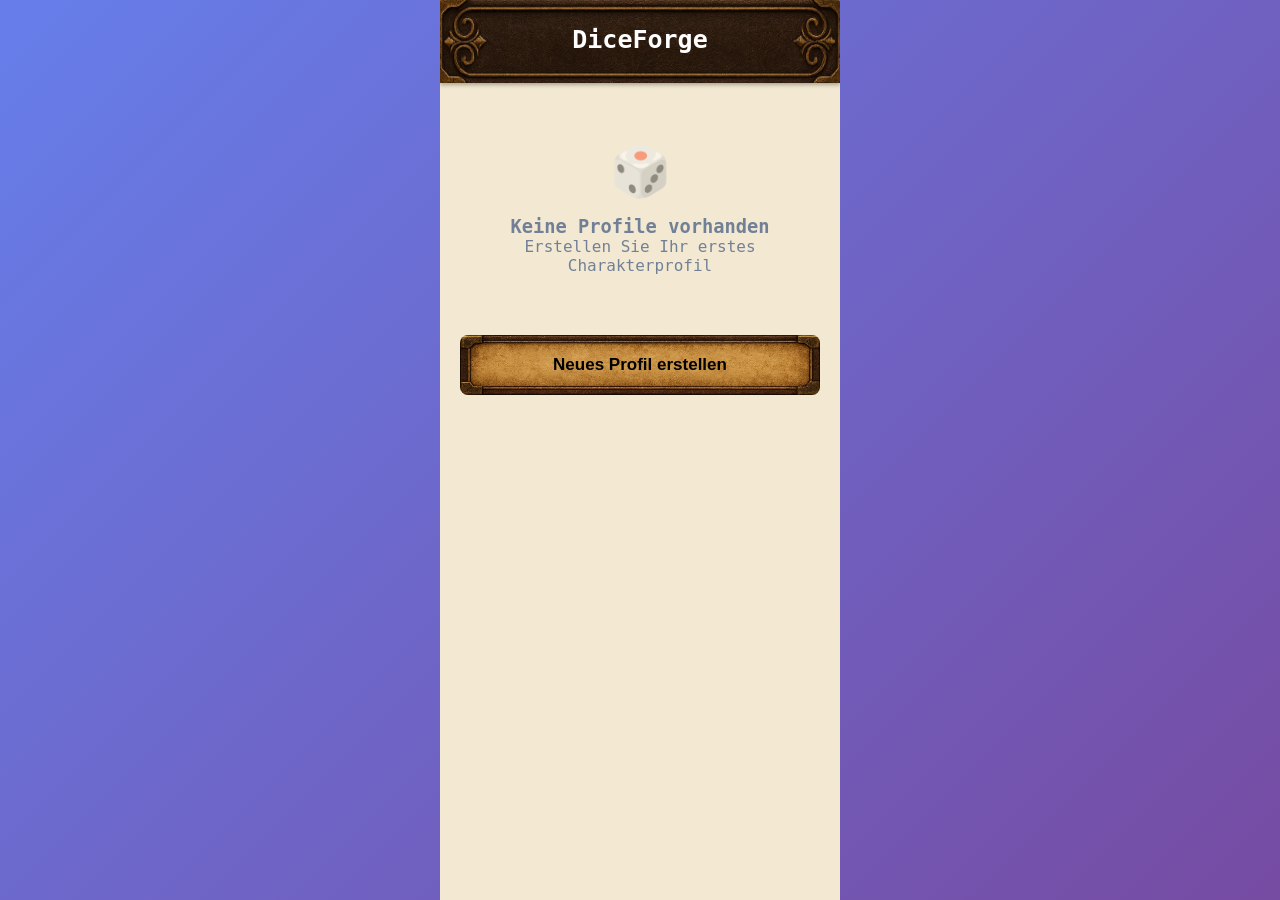
==== commit 28c2c477: "split to multiple files" ====
--- a/dice_roller_app.html
+++ b/dice_roller_app.html
@@ -1,430 +1,17 @@
-<!DOCTYPE html>
+﻿<!DOCTYPE html>
 <html lang="de">
 <head>
     <meta charset="UTF-8">
     <meta name="viewport" content="width=device-width, initial-scale=1.0">
     <title>DiceForge</title>
-    <link href="https://fonts.googleapis.com/css2?family=Courier+Prime:wght@400;700&display=swap" rel="stylesheet">
-    <style>
-        * {
-            margin: 0;
-            padding: 0;
-            box-sizing: border-box;
-        }
-
-        body {
-            font-family: 'Courier Prime', monospace;
-            background: linear-gradient(135deg, #667eea 0%, #764ba2 100%);
-            min-height: 100vh;
-            color: #333;
-        }
-
-        .app-container {
-            max-width: 400px;
-            margin: 0 auto;
-            height: 100vh;
-            background: #f3e9d2;
-            position: relative;
-            overflow: hidden;
-            display: flex;
-            flex-direction: column;
-        }
-
-        .header {
-            background: url('header.png') no-repeat center;
-            background-size: 100% 100%;
-            color: white;
-            padding: 20px;
-            text-align: center;
-            box-shadow: 0 2px 4px rgba(0, 0, 0, 0.3);
-            height: 83px;
-            display: flex;
-            flex-direction: column;
-            justify-content: center;
-        }
-
-        .header h1 {
-            font-size: 25px;
-            margin-bottom: 5px;
-        }
-
-        .header .subtitle {
-            font-size: 15px;
-            opacity: 0.9;
-        }
-
-        .screen {
-            display: none;
-            padding: 20px;
-            flex: 1;
-            overflow-y: auto;
-            position: relative;
-        }
-
-        #profileDetailScreen {
-            padding-bottom: 100px;
-        }
-
-        .screen.active {
-            display: block;
-        }
-
-        .profile-list {
-            margin-bottom: 20px;
-            max-height: 60vh;
-            overflow-y: auto;
-        }
-
-        .profile-card {
-            background: url('Button4.png') no-repeat center;
-            background-size: 100% 100%;
-            border-radius: 8px;
-            padding: 16px 16px 16px calc(16px + 2ch);
-            margin-bottom: 12px;
-            box-shadow: none;
-            border: none;
-            cursor: pointer;
-            transition: all 0.3s ease;
-            position: relative;
-            color: black;
-        }
-
-        .profile-name {
-            font-size: 19px;
-            font-weight: bold;
-            color: black;
-            margin-bottom: 8px;
-        }
-
-        .profile-stats {
-            font-size: 13px;
-            color: black;
-            display: flex;
-            gap: 16px;
-        }
-
-        .profile-delete-btn {
-            position: absolute;
-            top: 12px;
-            right: 12px;
-            background: #e53e3e;
-            color: white;
-            border: none;
-            border-radius: 50%;
-            width: 24px;
-            height: 24px;
-            font-size: 13px;
-            cursor: pointer;
-            opacity: 0.7;
-            transition: all 0.3s ease;
-        }
-
-        .btn {
-            background: url('Button4.png') no-repeat center;
-            background-size: 100% 100%;
-            color: white;
-            border: none;
-            border-radius: 8px;
-            cursor: pointer;
-            font-size: 17px;
-            font-weight: 500;
-            transition: all 0.3s ease;
-            width: 100%;
-            height: 60px;
-            padding: 0 10px;
-            margin-bottom: 12px;
-            display: flex;
-            align-items: center;
-            justify-content: center;
-        }
-
-        .btn-secondary {
-            background: url('Button2.png') no-repeat center;
-            background-size: 100% 100%;
-            color: black;
-            font-weight: bold;
-        }
-
-        .btn-danger {
-            background: url('Button2.png') no-repeat center;
-            background-size: 100% 100%;
-        }
-
-        .btn-wood {
-            background: url('Button2.png') no-repeat center;
-            background-size: 100% 100%;
-            color: black;
-        }
-
-        #createNewProfileBtn {
-            font-weight: bold;
-        }
-
-        #addDiceFunctionBtn,
-        #addSimpleDiceBtn,
-        #deleteModeBtn {
-            color: black;
-            font-weight: bold;
-        }
-
-        .input-group {
-            margin-bottom: 16px;
-        }
-
-        .input-group label {
-            display: block;
-            margin-bottom: 6px;
-            font-weight: 500;
-            color: #2d3748;
-        }
-
-        .input-group input, .input-group select {
-            width: 100%;
-            padding: 12px;
-            border: 2px solid #e2e8f0;
-            border-radius: 8px;
-            font-size: 17px;
-            transition: border-color 0.3s ease;
-        }
-
-        .input-group input:focus, .input-group select:focus {
-            outline: none;
-            border-color: #667eea;
-        }
-
-        .dice-function-card, .simple-dice-card {
-            border-radius: 8px;
-            margin-bottom: 8px;
-            border: none;
-            position: relative;
-            cursor: pointer;
-            background: url('Button4.png') no-repeat center;
-            background-size: 100% 100%;
-            color: black;
-        }
-
-        .dice-function-card {
-            padding: 8px;
-            padding-left: calc(8px + 2ch);
-        }
-
-        .simple-dice-card {
-            padding: 8px;
-            display: flex;
-            align-items: center;
-            justify-content: center;
-        }
-
-        .simple-dice-card .dice-function-name {
-            margin-bottom: 0;
-            width: 100%;
-            text-align: center;
-        }
-
-        .dice-function-name {
-            font-size: 19px;
-            font-weight: bold;
-            color: black;
-            margin-bottom: 4px;
-        }
-
-        .dice-function-name.dice-function-name--medium {
-            font-size: 17px;
-        }
-
-        .dice-function-name.dice-function-name--small {
-            font-size: 13px;
-        }
-
-        .dice-function-formula {
-            font-family: 'Courier Prime', monospace;
-            color: black;
-            font-size: 13px;
-            margin-bottom: 6px;
-        }
-
-        .back-btn, .settings-btn {
-            position: absolute;
-            top: 20px;
-            background: url('Button5.png') no-repeat center;
-            background-size: cover;
-            color: black;
-            border: none;
-            width: 40px;
-            height: 40px;
-            border-radius: 6px;
-            cursor: pointer;
-            font-size: 15px;
-            display: flex;
-            align-items: center;
-            justify-content: center;
-            padding: 0;
-        }
-
-        .back-btn {
-            left: 20px;
-        }
-
-        .settings-btn {
-            right: 20px;
-            font-size: 21px;
-            font-weight: bold;
-        }
-
-        .settings-overlay {
-            position: fixed;
-            top: 0;
-            left: 50%;
-            transform: translateX(-50%);
-            width: 100%;
-            max-width: 400px;
-            height: 100vh;
-            background: rgba(0, 0, 0, 0.5);
-            z-index: 1000;
-            display: none;
-            align-items: center;
-            justify-content: center;
-        }
-
-        .settings-overlay.active {
-            display: flex;
-        }
-
-        .settings-panel {
-            background: #f3e9d2;
-            padding: 30px;
-            border-radius: 12px;
-            box-shadow: 0 8px 32px rgba(0,0,0,0.3);
-            width: 90%;
-            max-width: 300px;
-        }
-
-        .settings-panel .btn {
-            font-weight: bold;
-        }
-
-        #profileContent {
-            display: flex;
-            gap: 16px;
-        }
-
-        #profileContent.delete-mode .dice-function-card,
-        #profileContent.delete-mode .simple-dice-card {
-            outline: 2px dashed rgba(197, 48, 48, 0.8);
-            outline-offset: -4px;
-        }
-
-        #diceFunctions {
-            flex: 3;
-            overflow-y: auto;
-        }
-
-        #simpleDices {
-            flex: 1;
-            overflow-y: auto;
-        }
-
-        #profileContent.dimmed {
-            opacity: 0.3;
-            pointer-events: none;
-        }
-
-        .empty-state {
-            text-align: center;
-            padding: 40px 20px;
-            color: #718096;
-        }
-
-        .empty-state .icon {
-            font-size: 49px;
-            margin-bottom: 16px;
-            opacity: 0.5;
-        }
-
-        /* Result popup */
-        .result-popup {
-            position: fixed;
-            top: 0;
-            left: 0;
-            width: 100%;
-            height: 100%;
-            display: none;
-            align-items: center;
-            justify-content: center;
-            background: rgba(0, 0, 0, 0.5);
-            z-index: 1000;
-        }
-
-        .result-popup .popup-content {
-            background: url('Button5.png') no-repeat center;
-            background-size: 100% 100%;
-            padding: 40px 20px 20px;
-            text-align: center;
-            width: 80%;
-            max-width: 300px;
-            color: black;
-            display: flex;
-            flex-direction: column;
-            align-items: center;
-        }
-
-        .result-popup .roll-name {
-            font-weight: bold;
-        }
-
-        .result-popup .roll-result {
-            margin-top: 10px;
-        }
-
-        .result-popup .btn {
-            margin-top: 20px;
-            margin-bottom: 0;
-        }
-
-        .dice-animation-overlay {
-            position: fixed;
-            inset: 0;
-            display: none;
-            align-items: center;
-            justify-content: center;
-            background: rgba(0, 0, 0, 0.15);
-            z-index: 1500;
-            pointer-events: none;
-        }
-
-        .dice-animation-overlay.active {
-            display: flex;
-        }
-
-        .dice-animation-container {
-            width: 220px;
-            height: 220px;
-            display: flex;
-            align-items: center;
-            justify-content: center;
-        }
-
-        .dice-animation-image {
-            max-width: 100%;
-            max-height: 100%;
-            object-fit: contain;
-            pointer-events: none;
-        }
-
-        @media (min-width: 480px) {
-            .dice-animation-container {
-                width: 260px;
-                height: 260px;
-            }
-        }
-    </style>
+    <link rel="stylesheet" href="styles.css">
 </head>
 <body>
     <div class="app-container">
         <!-- Header -->
         <div class="header">
-            <button class="back-btn" id="backBtn" style="display: none;">↩</button>
-            <button class="settings-btn" id="settingsBtn" style="display: none;">⛭</button>
+            <button class="back-btn" id="backBtn" style="display: none;" aria-label="Zurück"></button>
+            <button class="settings-btn" id="settingsBtn" style="display: none;" aria-label="Einstellungen"></button>
             <h1 id="headerTitle">DiceForge</h1>
             <div class="subtitle" id="headerSubtitle"></div>
         </div>
@@ -446,7 +33,7 @@
             <h2>Neues Profil erstellen</h2>
             <div class="input-group">
                 <label for="profileName">Profilname:</label>
-                <input type="text" id="profileName" placeholder="z.B. Gandalf der Graue" maxlength="20">
+                <input type="text" id="profileName" placeholder="z.B. Gandalf der Graue" maxlength="24">
             </div>
             <button class="btn btn-secondary" id="createProfileBtn">Profil erstellen</button>
             <button class="btn btn-secondary" id="cancelCreateProfileBtn">Abbrechen</button>
@@ -485,7 +72,7 @@
             </div>
             <div class="input-group">
                 <label for="functionFormula">Formel:</label>
-                <input type="text" id="functionFormula" placeholder="z.B. 3w6+3" maxlength="15">
+                <input type="text" id="functionFormula" placeholder="z.B. 3w6+3" maxlength="20">
                 <small>Format: Kombinationen wie 3w6+3 oder 3w6+3+2w6-2</small>
             </div>
             <button class="btn btn-secondary" id="saveDiceFunctionBtn">Hinzufügen</button>
@@ -508,7 +95,7 @@
                     <option value="100">W100</option>
                     <option value="custom">Individueller Würfel</option>
                 </select>
-                <input type="text" id="customDiceSides" placeholder="Seitenanzahl" style="display:none;" inputmode="numeric" pattern="\\d*" maxlength="6">
+                <input type="text" id="customDiceSides" placeholder="Seitenanzahl" style="display:none;" inputmode="numeric" pattern="\\d*" maxlength="5">
             </div>
             <button class="btn btn-secondary" id="saveSimpleDiceBtn">Hinzufügen</button>
             <button class="btn btn-secondary" id="cancelSimpleDiceBtn">Abbrechen</button>
@@ -522,11 +109,11 @@
             </div>
             <div class="input-group">
                 <label for="attackFunctionAttack">Angriffswurf:</label>
-                <input type="text" id="attackFunctionAttack" placeholder="z.B. 1w20+5" maxlength="15">
+                <input type="text" id="attackFunctionAttack" placeholder="z.B. 1w20+5" maxlength="20">
             </div>
             <div class="input-group">
                 <label for="attackFunctionDamage">Schadenswurf:</label>
-                <input type="text" id="attackFunctionDamage" placeholder="z.B. 2w4+1" maxlength="15">
+                <input type="text" id="attackFunctionDamage" placeholder="z.B. 2w4+1" maxlength="20">
             </div>
             <button class="btn btn-secondary" id="saveAttackFunctionBtn">Hinzufügen</button>
             <button class="btn btn-secondary" id="cancelAttackFunctionBtn">Abbrechen</button>
@@ -544,978 +131,8 @@
         </div>
     </div>
 
-    <script>
-        // Global State
-        let profiles = [];
-        let currentProfile = null;
-        let lastRoll = null;
-        let isLastRollVisible = false;
-        let deleteMode = false;
-        const historyBaseUrl = window.location.pathname + window.location.search;
-        let isNavigatingThroughHistory = false;
-        let resultHistoryActive = false;
-        let diceAnimationHideTimeout = null;
-        const defaultAppSettings = { animationEnabled: true };
-        let appSettings = { ...defaultAppSettings };
-
-        function pushHistoryState(view, data = {}) {
-            if (!window.history || !history.pushState || isNavigatingThroughHistory) {
-                return;
-            }
-            const state = { view, ...data };
-            history.pushState(state, '', historyBaseUrl);
-        }
-
-        function replaceHistoryState(view, data = {}) {
-            if (!window.history || !history.replaceState) {
-                return;
-            }
-            const state = { view, ...data };
-            history.replaceState(state, '', historyBaseUrl);
-        }
-
-        function hideLastRollResult({ triggeredByHistory = false } = {}) {
-            hideDiceAnimation();
-            const bar = document.getElementById('lastRollBar');
-            const isBarVisible = !!(bar && bar.style.display !== 'none');
-            if (!isBarVisible && !resultHistoryActive) {
-                return false;
-            }
-            const hadHistoryEntry = resultHistoryActive;
-            isLastRollVisible = false;
-            updateLastRollBar();
-            if (hadHistoryEntry && !triggeredByHistory && window.history && typeof history.back === 'function') {
-                history.back();
-            }
-            return isBarVisible || hadHistoryEntry;
-        }
-
-        function navigateBackOr(fallback) {
-            if (hideLastRollResult()) {
-                return;
-            }
-            const hasHistorySupport = window.history && typeof history.back === 'function';
-            const hasAppState = !!(hasHistorySupport && history.state && history.state.view);
-            if (hasHistorySupport && hasAppState) {
-                history.back();
-            } else if (typeof fallback === 'function') {
-                fallback();
-            }
-        }
-
-        function setDeleteModeState(isActive) {
-            deleteMode = isActive;
-            const profileContent = document.getElementById('profileContent');
-            if (profileContent) {
-                profileContent.classList.toggle('delete-mode', deleteMode);
-            }
-        }
-
-        const standardDiceSides = [3, 4, 6, 8, 10, 12, 20, 100];
-        const diceSoundFiles = [
-            'sounds/dice1.wav',
-            'sounds/dice2.wav',
-            'sounds/dice3.wav',
-            'sounds/dice4.wav',
-            'sounds/dice5.wav'
-        ];
-        const multiDiceSoundFiles = [
-            'sounds/multidice1.wav',
-            'sounds/multidice2.wav',
-            'sounds/multidice3.wav',
-            'sounds/multidice4.wav',
-            'sounds/multidice5.wav',
-            'sounds/multidice6.wav'
-        ];
-
-        function playRandomSound(soundFiles) {
-            if (!soundFiles || soundFiles.length === 0) {
-                return;
-            }
-            const source = soundFiles[Math.floor(Math.random() * soundFiles.length)];
-            const audio = new Audio(source);
-            audio.play().catch(() => {});
-        }
-
-        function hideDiceAnimation() {
-            if (diceAnimationHideTimeout) {
-                clearTimeout(diceAnimationHideTimeout);
-                diceAnimationHideTimeout = null;
-            }
-            const overlay = document.getElementById('diceAnimationOverlay');
-            if (overlay) {
-                overlay.classList.remove('active');
-                overlay.setAttribute('aria-hidden', 'true');
-            }
-            const image = document.getElementById('diceAnimationImage');
-            if (image) {
-                image.onload = null;
-                image.onerror = null;
-                image.src = '';
-            }
-        }
-
-        function showDiceAnimation() {
-            if (!appSettings.animationEnabled) {
-                hideDiceAnimation();
-                return;
-            }
-            const overlay = document.getElementById('diceAnimationOverlay');
-            const image = document.getElementById('diceAnimationImage');
-            if (!overlay || !image) {
-                return;
-            }
-
-            overlay.classList.add('active');
-            overlay.setAttribute('aria-hidden', 'false');
-
-            if (diceAnimationHideTimeout) {
-                clearTimeout(diceAnimationHideTimeout);
-            }
-            const hideDelay = 2000;
-            image.onload = () => {
-                image.onload = null;
-                image.onerror = null;
-                if (diceAnimationHideTimeout) {
-                    clearTimeout(diceAnimationHideTimeout);
-                }
-                diceAnimationHideTimeout = setTimeout(() => {
-                    hideDiceAnimation();
-                }, hideDelay);
-            };
-            image.onerror = () => {
-                image.onload = null;
-                image.onerror = null;
-                hideDiceAnimation();
-            };
-            image.src = `dice.gif?${Date.now()}`;
-        }
-
-        // Persistenz über Local Storage
-        function saveProfiles() {
-            localStorage.setItem('profiles', JSON.stringify(profiles));
-        }
-
-        function loadProfiles() {
-            try {
-                const stored = localStorage.getItem('profiles');
-                profiles = stored ? JSON.parse(stored) : [];
-            } catch (e) {
-                profiles = [];
-            }
-        }
-
-        function saveAppSettings() {
-            try {
-                localStorage.setItem('appSettings', JSON.stringify(appSettings));
-            } catch (e) {
-                // Lokale Speicherung fehlgeschlagen, Einstellung wird nicht persistiert
-            }
-        }
-
-        function loadAppSettings() {
-            try {
-                const stored = localStorage.getItem('appSettings');
-                if (stored) {
-                    const parsed = JSON.parse(stored);
-                    appSettings = { ...defaultAppSettings, ...parsed };
-                } else {
-                    appSettings = { ...defaultAppSettings };
-                }
-            } catch (e) {
-                appSettings = { ...defaultAppSettings };
-            }
-            appSettings.animationEnabled = !!appSettings.animationEnabled;
-        }
-
-        // App initialisieren
-        function initializeApp() {
-            loadProfiles();
-            loadAppSettings();
-            setDeleteModeState(false);
-            updateSettingsUI();
-        }
-
-        // Utility Functions
-        function escapeHtml(text) {
-            if (!text) return '';
-            const div = document.createElement('div');
-            div.textContent = text.toString();
-            return div.innerHTML;
-        }
-
-        function getDiceFunctionNameClasses(name) {
-            const value = typeof name === 'string' ? name : '';
-            const length = value.trim().length;
-            const classes = ['dice-function-name'];
-
-            if (length > 19) {
-                classes.push('dice-function-name--small');
-            } else if (length > 15) {
-                classes.push('dice-function-name--medium');
-            }
-
-            return classes.join(' ');
-        }
-
-        function generateId() {
-            return Date.now().toString() + Math.random().toString(36).substr(2, 9);
-        }
-
-        // Screen Management
-        function showScreen(screenId) {
-            document.querySelectorAll('.screen').forEach(screen => {
-                screen.classList.remove('active');
-            });
-            document.getElementById(screenId).classList.add('active');
-            
-            const backBtn = document.getElementById('backBtn');
-            const settingsBtn = document.getElementById('settingsBtn');
-            if (screenId === 'profileListScreen') {
-                backBtn.style.display = 'none';
-                settingsBtn.style.display = 'none';
-            } else if (screenId === 'profileDetailScreen') {
-                backBtn.style.display = 'block';
-                settingsBtn.style.display = 'block';
-            } else {
-                backBtn.style.display = 'block';
-                settingsBtn.style.display = 'none';
-            }
-            updateLastRollBar();
-        }
-
-        function showProfileList(skipHistory = false) {
-            showScreen('profileListScreen');
-            setDeleteModeState(false);
-            const headerTitle = document.getElementById('headerTitle');
-            headerTitle.textContent = 'DiceForge';
-            headerTitle.style.fontSize = '';
-            document.getElementById('headerSubtitle').textContent = '';
-            renderProfiles();
-            if (!skipHistory) {
-                pushHistoryState('profileList');
-            }
-        }
-
-        function showCreateProfile(skipHistory = false) {
-            showScreen('createProfileScreen');
-            setDeleteModeState(false);
-            const headerTitle = document.getElementById('headerTitle');
-            headerTitle.textContent = 'Neues Profil';
-            headerTitle.style.fontSize = '';
-            document.getElementById('headerSubtitle').textContent = 'Charakterprofil erstellen';
-            document.getElementById('profileName').value = '';
-            if (!skipHistory) {
-                pushHistoryState('createProfile');
-            }
-        }
-
-        function showProfileDetail(skipHistory = false, profileId = null) {
-            if (profileId) {
-                const profile = profiles.find(p => p.id === profileId);
-                if (profile) {
-                    currentProfile = profile;
-                } else {
-                    currentProfile = null;
-                }
-            }
-            showScreen('profileDetailScreen');
-            setDeleteModeState(false);
-            if (currentProfile) {
-                const headerTitle = document.getElementById('headerTitle');
-                headerTitle.textContent = currentProfile.name;
-                // Reduce oversized profile names by two font-size steps
-                headerTitle.style.fontSize = currentProfile.name.length > 14 ? '17px' : '';
-                document.getElementById('headerSubtitle').textContent = '';
-                renderProfileDetail();
-                if (!skipHistory) {
-                    pushHistoryState('profileDetail', { profileId: currentProfile.id });
-                }
-            } else {
-                showProfileList(true);
-                if (skipHistory) {
-                    replaceHistoryState('profileList');
-                }
-            }
-        }
-
-        function showAddAttackFunction(skipHistory = false, profileId = null) {
-            closeSettings();
-            setDeleteModeState(false);
-            if (profileId) {
-                const profile = profiles.find(p => p.id === profileId);
-                if (profile) {
-                    currentProfile = profile;
-                }
-            }
-            if (!currentProfile) {
-                currentProfile = null;
-                showProfileList(true);
-                if (skipHistory) {
-                    replaceHistoryState('profileList');
-                }
-                return;
-            }
-            showScreen('addAttackFunctionScreen');
-            const headerTitle = document.getElementById('headerTitle');
-            headerTitle.textContent = 'Angriffsfunktion';
-            headerTitle.style.fontSize = '';
-            document.getElementById('headerSubtitle').textContent = 'Neue Funktion hinzufügen';
-            document.getElementById('attackFunctionName').value = '';
-            document.getElementById('attackFunctionAttack').value = '';
-            document.getElementById('attackFunctionDamage').value = '';
-            if (!skipHistory) {
-                pushHistoryState('addAttackFunction', { profileId: currentProfile.id });
-            }
-        }
-
-        function showAddDiceFunction(skipHistory = false, profileId = null) {
-            closeSettings();
-            setDeleteModeState(false);
-            if (profileId) {
-                const profile = profiles.find(p => p.id === profileId);
-                if (profile) {
-                    currentProfile = profile;
-                }
-            }
-            if (!currentProfile) {
-                currentProfile = null;
-                showProfileList(true);
-                if (skipHistory) {
-                    replaceHistoryState('profileList');
-                }
-                return;
-            }
-            showScreen('addDiceFunctionScreen');
-            const headerTitle = document.getElementById('headerTitle');
-            headerTitle.textContent = 'Würfelfunktion';
-            headerTitle.style.fontSize = '';
-            document.getElementById('headerSubtitle').textContent = 'Neue Funktion hinzufügen';
-            document.getElementById('functionName').value = '';
-            document.getElementById('functionFormula').value = '';
-            if (!skipHistory) {
-                pushHistoryState('addDiceFunction', { profileId: currentProfile.id });
-            }
-        }
-
-        function showAddSimpleDice(skipHistory = false, profileId = null) {
-            closeSettings();
-            setDeleteModeState(false);
-            if (profileId) {
-                const profile = profiles.find(p => p.id === profileId);
-                if (profile) {
-                    currentProfile = profile;
-                }
-            }
-            if (!currentProfile) {
-                currentProfile = null;
-                showProfileList(true);
-                if (skipHistory) {
-                    replaceHistoryState('profileList');
-                }
-                return;
-            }
-            showScreen('addSimpleDiceScreen');
-            const headerTitle = document.getElementById('headerTitle');
-            headerTitle.textContent = 'Einfacher Würfel';
-            headerTitle.style.fontSize = '';
-            document.getElementById('headerSubtitle').textContent = 'Neuen Würfel hinzufügen';
-            document.getElementById('diceType').value = '6';
-            document.getElementById('customDiceSides').value = '';
-            document.getElementById('customDiceSides').style.display = 'none';
-            if (!skipHistory) {
-                pushHistoryState('addSimpleDice', { profileId: currentProfile.id });
-            }
-        }
-
-        function handleHistoryNavigation(event) {
-            const state = event.state || {};
-            const view = state.view;
-            if (view === 'profileDetail' && resultHistoryActive) {
-                hideLastRollResult({ triggeredByHistory: true });
-                return;
-            }
-            isNavigatingThroughHistory = true;
-            switch (view) {
-                case 'createProfile':
-                    showCreateProfile(true);
-                    break;
-                case 'profileDetailResult':
-                    isLastRollVisible = true;
-                    resultHistoryActive = true;
-                    showProfileDetail(true, state.profileId || (currentProfile && currentProfile.id) || null);
-                    break;
-                case 'profileDetail':
-                    showProfileDetail(true, state.profileId || null);
-                    break;
-                case 'addAttackFunction':
-                    showAddAttackFunction(true, state.profileId || null);
-                    break;
-                case 'addDiceFunction':
-                    showAddDiceFunction(true, state.profileId || null);
-                    break;
-                case 'addSimpleDice':
-                    showAddSimpleDice(true, state.profileId || null);
-                    break;
-                case 'profileList':
-                default:
-                    showProfileList(true);
-                    break;
-            }
-            isNavigatingThroughHistory = false;
-        }
-
-        function initializeHistory() {
-            if (!window.history || !history.replaceState) {
-                return;
-            }
-            replaceHistoryState('profileList');
-            window.addEventListener('popstate', handleHistoryNavigation);
-        }
-
-        // Profile Management
-        function renderProfiles() {
-            const profileList = document.getElementById('profileList');
-            
-            if (profiles.length === 0) {
-                profileList.innerHTML = `
-                    <div class="empty-state">
-                        <div class="icon">🎲</div>
-                        <h3>Keine Profile vorhanden</h3>
-                        <p>Erstellen Sie Ihr erstes Charakterprofil</p>
-                    </div>
-                `;
-                return;
-            }
-
-            profileList.innerHTML = '';
-            profiles.forEach(profile => {
-                const profileCard = document.createElement('div');
-                profileCard.className = 'profile-card';
-                profileCard.innerHTML = `
-                    <button class="profile-delete-btn" title="Profil löschen">×</button>
-                    <div class="profile-name">${escapeHtml(profile.name)}</div>
-                    <div class="profile-stats">
-                        <span>📜 ${(profile.diceFunctions || []).length + (profile.attackFunctions || []).length} Funktionen</span>
-                        <span>🎲 ${(profile.simpleDices || []).length} Würfel</span>
-                    </div>
-                `;
-                
-                // Event Listeners
-                profileCard.addEventListener('click', (e) => {
-                    if (!e.target.classList.contains('profile-delete-btn')) {
-                        openProfile(profile.id);
-                    }
-                });
-                
-                profileCard.querySelector('.profile-delete-btn').addEventListener('click', (e) => {
-                    e.stopPropagation();
-                    profiles = profiles.filter(p => p.id !== profile.id);
-                    saveProfiles();
-                    renderProfiles();
-                });
-                
-                profileList.appendChild(profileCard);
-            });
-        }
-
-        function createProfile() {
-            const name = document.getElementById('profileName').value.trim();
-            if (!name) {
-                alert('Bitte geben Sie einen Profilnamen ein.');
-                return;
-            }
-            if (name.length > 20) {
-                alert('Profilname darf maximal 20 Zeichen lang sein.');
-                return;
-            }
-
-            const profile = {
-                id: generateId(),
-                name: name,
-                diceFunctions: [],
-                attackFunctions: [],
-                simpleDices: standardDiceSides.map(sides => ({ sides }))
-            };
-
-            profiles.push(profile);
-            saveProfiles();
-            navigateBackOr(() => showProfileList(true));
-        }
-
-        function openProfile(profileId) {
-            currentProfile = profiles.find(p => p.id === profileId);
-            lastRoll = null;
-            isLastRollVisible = false;
-            showProfileDetail();
-        }
-
-        // Profile Detail Rendering
-        function renderProfileDetail() {
-            const attackFunctionsList = document.getElementById('attackFunctionsList');
-            const diceFunctionsList = document.getElementById('diceFunctionsList');
-            const simpleDicesList = document.getElementById('simpleDicesList');
-
-            // Clear previous content
-            attackFunctionsList.innerHTML = '';
-            diceFunctionsList.innerHTML = '';
-            simpleDicesList.innerHTML = '';
-
-            // Angriffsfunktionen und Würfelfunktionen
-            const hasAttackFunctions = currentProfile.attackFunctions && currentProfile.attackFunctions.length > 0;
-            const hasDiceFunctions = currentProfile.diceFunctions && currentProfile.diceFunctions.length > 0;
-
-            if (!hasAttackFunctions && !hasDiceFunctions) {
-                attackFunctionsList.innerHTML = '<p style="color: #718096; font-style: italic;">Es sind keine Funktionen definiert</p>';
-            } else {
-                if (hasAttackFunctions) {
-                    currentProfile.attackFunctions.forEach((func, index) => {
-                        const card = document.createElement('div');
-                        card.className = 'dice-function-card';
-                        const nameClasses = getDiceFunctionNameClasses(func.name);
-                        const safeName = escapeHtml(func.name);
-                        card.innerHTML = `
-                            <div class="${nameClasses}">${safeName}</div>
-                            <div class="dice-function-formula">A: ${escapeHtml(func.attack)} | S: ${escapeHtml(func.damage)}</div>
-                        `;
-
-                        card.addEventListener('click', (e) => {
-                            if (deleteMode) {
-                                e.stopPropagation();
-                                e.preventDefault();
-                                currentProfile.attackFunctions.splice(index, 1);
-                                lastRoll = null;
-                                isLastRollVisible = false;
-                                setDeleteModeState(false);
-                                saveProfiles();
-                                renderProfileDetail();
-                                return;
-                            }
-                            rollAttackFunction(index);
-                        });
-
-                        attackFunctionsList.appendChild(card);
-                    });
-                }
-
-                if (hasDiceFunctions) {
-                    currentProfile.diceFunctions.forEach((func, index) => {
-                        const card = document.createElement('div');
-                        card.className = 'dice-function-card';
-                        const nameClasses = getDiceFunctionNameClasses(func.name);
-                        const safeName = escapeHtml(func.name);
-                        card.innerHTML = `
-                            <div class="${nameClasses}">${safeName}</div>
-                            <div class="dice-function-formula">${escapeHtml(func.formula)}</div>
-                        `;
-
-                        card.addEventListener('click', (e) => {
-                            if (deleteMode) {
-                                e.stopPropagation();
-                                e.preventDefault();
-                                currentProfile.diceFunctions.splice(index, 1);
-                                lastRoll = null;
-                                isLastRollVisible = false;
-                                setDeleteModeState(false);
-                                saveProfiles();
-                                renderProfileDetail();
-                                return;
-                            }
-                            rollDiceFunction(index);
-                        });
-
-                        diceFunctionsList.appendChild(card);
-                    });
-                }
-            }
-
-            // Einfache Würfel
-            if (!currentProfile.simpleDices || currentProfile.simpleDices.length === 0) {
-                simpleDicesList.innerHTML = '<p style="color: #718096; font-style: italic;">Keine einfachen Würfel hinzugefügt</p>';
-            } else {
-                currentProfile.simpleDices.forEach((dice, index) => {
-                    const card = document.createElement('div');
-                    card.className = 'simple-dice-card';
-                    card.innerHTML = `
-                        <div class="dice-function-name">W${dice.sides}</div>
-                    `;
-
-                    card.addEventListener('click', (e) => {
-                        if (deleteMode) {
-                            e.stopPropagation();
-                            e.preventDefault();
-                            currentProfile.simpleDices.splice(index, 1);
-                            lastRoll = null;
-                            isLastRollVisible = false;
-                            setDeleteModeState(false);
-                            saveProfiles();
-                            renderProfileDetail();
-                            return;
-                        }
-                        rollSimpleDice(index);
-                    });
-
-                    simpleDicesList.appendChild(card);
-                });
-            }
-
-            updateLastRollBar();
-        }
-
-        function updateLastRollBar() {
-            const bar = document.getElementById('lastRollBar');
-            const text = document.getElementById('lastRollText');
-            const activeScreen = document.querySelector('.screen.active');
-            const shouldShow = !!(activeScreen && activeScreen.id === 'profileDetailScreen' && lastRoll && isLastRollVisible);
-
-            if (shouldShow) {
-                bar.style.display = 'flex';
-                if (lastRoll.isAttack) {
-                    text.innerHTML = `
-                        <div class="roll-name">${escapeHtml(lastRoll.name)}</div>
-                        <div class="roll-result"><strong>Angriff:</strong> ${escapeHtml(lastRoll.attack.details)} = <strong>${lastRoll.attack.result}</strong></div>
-                        <div class="roll-result"><strong>Schaden:</strong> ${escapeHtml(lastRoll.damage.details)} = <strong>${lastRoll.damage.result}</strong></div>
-                    `.trim();
-                } else {
-                    text.innerHTML = `
-                        <div class="roll-name">${escapeHtml(lastRoll.name)}</div>
-                        <div class="roll-result">${escapeHtml(lastRoll.details)} = <strong>${lastRoll.result}</strong></div>
-                    `.trim();
-                }
-
-                if (!resultHistoryActive) {
-                    const profileId = currentProfile ? currentProfile.id : (history.state && history.state.profileId) || null;
-                    if (!isNavigatingThroughHistory) {
-                        pushHistoryState('profileDetailResult', { profileId });
-                    }
-                    resultHistoryActive = true;
-                }
-            } else {
-                bar.style.display = 'none';
-                resultHistoryActive = false;
-            }
-        }
-
-        // Dice Functions
-        function addAttackFunction() {
-            const nameInput = document.getElementById('attackFunctionName').value.trim();
-            const attack = document.getElementById('attackFunctionAttack').value.trim();
-            const damage = document.getElementById('attackFunctionDamage').value.trim();
-
-            if (!nameInput || !attack || !damage) {
-                alert('Bitte füllen Sie alle Felder aus.');
-                return;
-            }
-            if (nameInput.length > 26) {
-                alert('Der Name der Angriffsfunktion darf maximal 26 Zeichen lang sein.');
-                return;
-            }
-            if (attack.length > 15 || damage.length > 15) {
-                alert('Die Würfelformel darf maximal 15 Zeichen lang sein.');
-                return;
-            }
-
-            if (!isValidFormula(attack) || !isValidFormula(damage)) {
-                alert('Ungültige Formel. Beispiele: 3w6+3 oder 3w6+3+2w6-2');
-                return;
-            }
-
-            const name = nameInput;
-            currentProfile.attackFunctions.push({ name, attack, damage });
-            saveProfiles();
-            lastRoll = null;
-            isLastRollVisible = false;
-            navigateBackOr(() => showProfileDetail(true));
-        }
-
-        function addDiceFunction() {
-            const nameInput = document.getElementById('functionName').value.trim();
-            const formula = document.getElementById('functionFormula').value.trim();
-
-            if (!nameInput || !formula) {
-                alert('Bitte füllen Sie alle Felder aus.');
-                return;
-            }
-            if (nameInput.length > 26) {
-                alert('Der Name der Würfelfunktion darf maximal 26 Zeichen lang sein.');
-                return;
-            }
-            if (formula.length > 15) {
-                alert('Die Würfelformel darf maximal 15 Zeichen lang sein.');
-                return;
-            }
-
-            if (!isValidFormula(formula)) {
-                alert('Ungültige Formel. Beispiele: 3w6+3 oder 3w6+3+2w6-2');
-                return;
-            }
-
-            const name = nameInput;
-            currentProfile.diceFunctions.push({ name, formula });
-            saveProfiles();
-            lastRoll = null;
-            isLastRollVisible = false;
-            navigateBackOr(() => showProfileDetail(true));
-        }
-
-        // Simple Dice
-        function addSimpleDice() {
-            const type = document.getElementById('diceType').value;
-            const customInput = document.getElementById('customDiceSides');
-            let sides;
-            if (type === 'custom') {
-                const rawValue = (customInput.value || '').trim();
-                if (!rawValue) {
-                    alert('Bitte geben Sie eine Seitenanzahl ein.');
-                    return;
-                }
-                if (rawValue.length > 6) {
-                    alert('Individuelle Würfel dürfen maximal 6 Zeichen enthalten.');
-                    return;
-                }
-                if (!/^\d+$/.test(rawValue)) {
-                    alert('Bitte verwenden Sie nur Ziffern für die Seitenanzahl.');
-                    return;
-                }
-                sides = parseInt(rawValue, 10);
-            } else {
-                sides = parseInt(type, 10);
-            }
-            if (!sides || sides < 1) {
-                alert('Bitte geben Sie eine gültige Seitenanzahl ein');
-                return;
-            }
-            currentProfile.simpleDices.push({ sides });
-            saveProfiles();
-            lastRoll = null;
-            isLastRollVisible = false;
-            navigateBackOr(() => showProfileDetail(true));
-        }
-
-        // Dice Rolling
-        function isValidFormula(formula) {
-            return parseFormula(formula) !== null;
-        }
-
-        function parseFormula(formula) {
-            if (!formula) return null;
-            const clean = formula.replace(/\s+/g, '').replace(/-/g, '+-');
-            const tokens = clean.split('+').filter(t => t);
-            const terms = [];
-
-            for (let token of tokens) {
-                let sign = 1;
-                if (token.startsWith('-')) {
-                    sign = -1;
-                    token = token.slice(1);
-                }
-                const diceMatch = token.match(/^(\d*)[wWdD](\d+)$/);
-                if (diceMatch) {
-                    const count = parseInt(diceMatch[1] || '1', 10);
-                    const sides = parseInt(diceMatch[2], 10);
-                    terms.push({ type: 'dice', count, sides, sign });
-                } else if (/^\d+$/.test(token)) {
-                    terms.push({ type: 'number', value: sign * parseInt(token, 10) });
-                } else {
-                    return null;
-                }
-            }
-            return terms;
-        }
-
-        function rollDice(sides) {
-            return Math.floor(Math.random() * sides) + 1;
-        }
-
-        function rollFromFormula(formula) {
-            const terms = parseFormula(formula);
-            if (!terms) return null;
-            let total = 0;
-            const detailParts = [];
-
-            terms.forEach(term => {
-                if (term.type === 'dice') {
-                    const rolls = [];
-                    for (let r = 0; r < term.count; r++) {
-                        rolls.push(rollDice(term.sides));
-                    }
-                    const sum = rolls.reduce((a, b) => a + b, 0) * term.sign;
-                    total += sum;
-                    const sign = term.sign < 0 ? '-' : (detailParts.length ? '+' : '');
-                    detailParts.push(`${sign}${term.count}w${term.sides} [${rolls.join(', ')}]`);
-                } else {
-                    total += term.value;
-                    const sign = term.value < 0 ? '-' : (detailParts.length ? '+' : '');
-                    detailParts.push(`${sign}${Math.abs(term.value)}`);
-                }
-            });
-
-            return { total, detail: detailParts.join(' ') };
-        }
-
-        function rollDiceFunction(index) {
-            const func = currentProfile.diceFunctions[index];
-            const result = rollFromFormula(func.formula);
-
-            if (!result) {
-                alert('Fehlerhafte Formel');
-                return;
-            }
-
-            lastRoll = {
-                name: func.name,
-                details: result.detail,
-                result: result.total
-            };
-            isLastRollVisible = true;
-            showDiceAnimation();
-            playRandomSound(multiDiceSoundFiles);
-            updateLastRollBar();
-        }
-
-        function rollAttackFunction(index) {
-            const func = currentProfile.attackFunctions[index];
-            const attack = rollFromFormula(func.attack);
-            const damage = rollFromFormula(func.damage);
-
-            if (!attack || !damage) {
-                alert('Fehlerhafte Formel');
-                return;
-            }
-
-            lastRoll = {
-                name: func.name,
-                isAttack: true,
-                attack: { details: attack.detail, result: attack.total },
-                damage: { details: damage.detail, result: damage.total }
-            };
-            isLastRollVisible = true;
-            showDiceAnimation();
-            playRandomSound(multiDiceSoundFiles);
-            updateLastRollBar();
-        }
-
-        function rollSimpleDice(index) {
-            const dice = currentProfile.simpleDices[index];
-            const result = rollDice(dice.sides);
-
-            lastRoll = {
-                name: `W${dice.sides}`,
-                details: `1w${dice.sides}`,
-                result: result
-            };
-            isLastRollVisible = true;
-            showDiceAnimation();
-            playRandomSound(diceSoundFiles);
-            updateLastRollBar();
-        }
-
-        // Settings
-        function updateSettingsUI() {
-            const animationBtn = document.getElementById('toggleAnimationBtn');
-            if (animationBtn) {
-                const isEnabled = !!appSettings.animationEnabled;
-                animationBtn.textContent = isEnabled ? 'Animation ausschalten' : 'Animation einschalten';
-                animationBtn.setAttribute('aria-pressed', isEnabled ? 'true' : 'false');
-            }
-        }
-
-        function toggleSettings() {
-            const overlay = document.getElementById('settingsOverlay');
-            const profileContent = document.getElementById('profileContent');
-
-            if (overlay.classList.contains('active')) {
-                overlay.classList.remove('active');
-                profileContent.classList.remove('dimmed');
-            } else {
-                updateSettingsUI();
-                overlay.classList.add('active');
-                profileContent.classList.add('dimmed');
-                setDeleteModeState(false);
-            }
-        }
-
-        function closeSettings() {
-            const overlay = document.getElementById('settingsOverlay');
-            const profileContent = document.getElementById('profileContent');
-            overlay.classList.remove('active');
-            profileContent.classList.remove('dimmed');
-        }
-
-        function enableDeleteMode() {
-            setDeleteModeState(true);
-            closeSettings();
-        }
-
-        function toggleAnimationSetting() {
-            appSettings.animationEnabled = !appSettings.animationEnabled;
-            saveAppSettings();
-            if (!appSettings.animationEnabled) {
-                hideDiceAnimation();
-            }
-            updateSettingsUI();
-        }
-
-        // Initialize Event Listeners
-        function initializeEventListeners() {
-            // Navigation
-            document.getElementById('backBtn').addEventListener('click', () => {
-                navigateBackOr(() => showProfileList(true));
-            });
-
-            document.getElementById('settingsBtn').addEventListener('click', toggleSettings);
-
-            // Settings Overlay
-            document.getElementById('settingsOverlay').addEventListener('click', (e) => {
-                if (e.target.id === 'settingsOverlay') {
-                    closeSettings();
-                }
-            });
-
-            // Profile creation
-            document.getElementById('createNewProfileBtn').addEventListener('click', () => showCreateProfile());
-            document.getElementById('createProfileBtn').addEventListener('click', createProfile);
-            document.getElementById('cancelCreateProfileBtn').addEventListener('click', () => navigateBackOr(() => showProfileList(true)));
-
-            // Settings panel
-            document.getElementById('addAttackFunctionBtn').addEventListener('click', () => showAddAttackFunction());
-            document.getElementById('addDiceFunctionBtn').addEventListener('click', () => showAddDiceFunction());
-            document.getElementById('addSimpleDiceBtn').addEventListener('click', () => showAddSimpleDice());
-            document.getElementById('toggleAnimationBtn').addEventListener('click', toggleAnimationSetting);
-            document.getElementById('deleteModeBtn').addEventListener('click', enableDeleteMode);
-
-            // Dice function creation
-            document.getElementById('saveAttackFunctionBtn').addEventListener('click', addAttackFunction);
-            document.getElementById('cancelAttackFunctionBtn').addEventListener('click', () => navigateBackOr(() => showProfileDetail(true)));
-            document.getElementById('saveDiceFunctionBtn').addEventListener('click', addDiceFunction);
-            document.getElementById('cancelDiceFunctionBtn').addEventListener('click', () => navigateBackOr(() => showProfileDetail(true)));
-
-            // Simple dice creation
-            document.getElementById('saveSimpleDiceBtn').addEventListener('click', addSimpleDice);
-            document.getElementById('cancelSimpleDiceBtn').addEventListener('click', () => navigateBackOr(() => showProfileDetail(true)));
-            const customDiceInput = document.getElementById('customDiceSides');
-            customDiceInput.addEventListener('input', () => {
-                const sanitizedValue = customDiceInput.value.replace(/\D/g, '').slice(0, 6);
-                customDiceInput.value = sanitizedValue;
-            });
-            document.getElementById('diceType').addEventListener('change', (e) => {
-                if (e.target.value === 'custom') {
-                    customDiceInput.style.display = 'block';
-                } else {
-                    customDiceInput.style.display = 'none';
-                    customDiceInput.value = '';
-                }
-            });
-            document.getElementById('closeResultBtn').addEventListener('click', () => {
-                hideLastRollResult();
-            });
-        }
-
-        // Initialize App
-        initializeApp();
-        initializeEventListeners();
-        showProfileList(true);
-        initializeHistory();
-    </script>
+    <script src="app.js"></script>
 </body>
 </html>
+
+
--- a/styles.css
+++ b/styles.css
@@ -0,0 +1,447 @@
+﻿        * {
+            margin: 0;
+            padding: 0;
+            box-sizing: border-box;
+        }
+
+        body {
+            font-family: 'Segoe UI Mono', monospace;
+            background: linear-gradient(135deg, #667eea 0%, #764ba2 100%);
+            min-height: 100vh;
+            color: #333;
+        }
+
+        .app-container {
+            max-width: 400px;
+            margin: 0 auto;
+            height: 100vh;
+            background: #f3e9d2;
+            position: relative;
+            overflow: hidden;
+            display: flex;
+            flex-direction: column;
+        }
+
+        .header {
+            background: url('header.png') no-repeat center;
+            background-size: 100% 100%;
+            color: white;
+            padding: 20px;
+            text-align: center;
+            box-shadow: 0 2px 4px rgba(0, 0, 0, 0.3);
+            height: 83px;
+            display: flex;
+            flex-direction: column;
+            justify-content: center;
+            position: relative;
+        }
+
+        .header.header--profile {
+            background: url('Profile_header3.png') no-repeat center;
+            background-size: 100% 100%;
+        }
+
+        .header.header--profile h1 {
+            color: #fff;
+            font-weight: 700;
+            transform: translateY(0.5ch);
+        }
+
+        .header h1 {
+            font-size: 25px;
+            margin-bottom: 5px;
+        }
+
+        .header .subtitle {
+            font-size: 15px;
+            opacity: 0.9;
+        }
+
+        .screen {
+            display: none;
+            padding: 20px;
+            flex: 1;
+            overflow-y: auto;
+            position: relative;
+        }
+
+        #profileDetailScreen {
+            padding-bottom: 100px;
+        }
+
+        .screen.active {
+            display: block;
+        }
+
+        .profile-list {
+            margin-bottom: 20px;
+            max-height: 60vh;
+            overflow-y: auto;
+        }
+
+        .profile-card {
+            background: url('Button4.png') no-repeat center;
+            background-size: 100% 100%;
+            border-radius: 8px;
+            padding: 16px 16px 16px calc(16px + 2ch);
+            margin-bottom: 12px;
+            box-shadow: none;
+            border: none;
+            cursor: pointer;
+            transition: all 0.3s ease;
+            position: relative;
+            color: black;
+        }
+
+        .profile-name {
+            font-size: 19px;
+            font-weight: bold;
+            color: black;
+            margin-bottom: 8px;
+        }
+
+        .profile-stats {
+            font-size: 13px;
+            color: black;
+            display: flex;
+            gap: 16px;
+        }
+
+        .profile-delete-btn {
+            position: absolute;
+            top: 12px;
+            right: 12px;
+            background: #e53e3e;
+            color: white;
+            border: none;
+            border-radius: 50%;
+            width: 24px;
+            height: 24px;
+            font-size: 13px;
+            cursor: pointer;
+            opacity: 0.7;
+            transition: all 0.3s ease;
+        }
+
+        .btn {
+            background: url('Button4.png') no-repeat center;
+            background-size: 100% 100%;
+            color: white;
+            border: none;
+            border-radius: 8px;
+            cursor: pointer;
+            font-size: 17px;
+            font-weight: 500;
+            transition: all 0.3s ease;
+            width: 100%;
+            height: 60px;
+            padding: 0 10px;
+            margin-bottom: 12px;
+            display: flex;
+            align-items: center;
+            justify-content: center;
+        }
+
+        .btn-secondary {
+            background: url('Button2.png') no-repeat center;
+            background-size: 100% 100%;
+            color: black;
+            font-weight: bold;
+        }
+
+        .btn-danger {
+            background: url('Button2.png') no-repeat center;
+            background-size: 100% 100%;
+        }
+
+        .btn-wood {
+            background: url('Button2.png') no-repeat center;
+            background-size: 100% 100%;
+            color: black;
+        }
+
+        #createNewProfileBtn {
+            font-weight: bold;
+        }
+
+        #addDiceFunctionBtn,
+        #addSimpleDiceBtn,
+        #deleteModeBtn {
+            color: black;
+            font-weight: bold;
+        }
+
+        .input-group {
+            margin-bottom: 16px;
+        }
+
+        .input-group label {
+            display: block;
+            margin-bottom: 6px;
+            font-weight: 500;
+            color: #2d3748;
+        }
+
+        .input-group input, .input-group select {
+            width: 100%;
+            padding: 12px;
+            border: 2px solid #e2e8f0;
+            border-radius: 8px;
+            font-size: 17px;
+            transition: border-color 0.3s ease;
+        }
+
+        .input-group input:focus, .input-group select:focus {
+            outline: none;
+            border-color: #667eea;
+        }
+
+        .dice-function-card, .simple-dice-card {
+            border-radius: 8px;
+            margin-bottom: 8px;
+            border: none;
+            position: relative;
+            cursor: pointer;
+            background: url('Button4.png') no-repeat center;
+            background-size: 100% 100%;
+            color: black;
+        }
+
+        .dice-function-card {
+            padding: 8px;
+            padding-left: calc(8px + 2ch);
+        }
+
+        .simple-dice-card {
+            padding: 8px;
+            display: flex;
+            align-items: center;
+            justify-content: center;
+        }
+
+        .dice-function-card .dice-function-name {
+            margin-top: 0.5em;
+        }
+
+        .simple-dice-card .dice-function-name {
+            margin-bottom: 0;
+            width: 100%;
+            text-align: center;
+            margin-top: 0;
+        }
+
+        .dice-function-name {
+            font-size: 19px;
+            font-weight: bold;
+            color: black;
+            margin-bottom: 4px;
+        }
+
+        .dice-function-name.dice-function-name--medium {
+            font-size: 17px;
+        }
+
+        .dice-function-name.dice-function-name--small {
+            font-size: 13px;
+        }
+
+        .dice-function-formula {
+            font-family: 'Segoe UI Mono', monospace;
+            color: black;
+            font-size: 13px;
+            margin-bottom: 6px;
+        }
+
+        .dice-function-formula--attack {
+            display: flex;
+            flex-wrap: wrap;
+            align-items: baseline;
+            column-gap: 6px;
+            row-gap: 2px;
+        }
+
+        .dice-function-formula--attack .dice-formula-part {
+            flex: 0 1 auto;
+        }
+
+        .dice-function-formula--attack .dice-formula-separator {
+            flex: 0 0 auto;
+        }
+
+        .dice-function-formula--attack.dice-function-formula--wrapped .dice-formula-separator {
+            display: none;
+        }
+
+        .dice-function-formula--attack.dice-function-formula--wrapped .dice-formula-part--damage {
+            flex-basis: 100%;
+            margin-top: 2px;
+        }
+
+        .back-btn, .settings-btn {
+            position: absolute;
+            top: 0;
+            background: none;
+            border: none;
+            width: 83px;
+            height: 83px;
+            cursor: pointer;
+            padding: 0;
+            opacity: 0;
+            z-index: 1;
+        }
+
+        .back-btn {
+            left: 0;
+        }
+
+        .settings-btn {
+            right: 0;
+        }
+
+        .settings-overlay {
+            position: fixed;
+            top: 0;
+            left: 50%;
+            transform: translateX(-50%);
+            width: 100%;
+            max-width: 400px;
+            height: 100vh;
+            background: rgba(0, 0, 0, 0.5);
+            z-index: 1000;
+            display: none;
+            align-items: center;
+            justify-content: center;
+        }
+
+        .settings-overlay.active {
+            display: flex;
+        }
+
+        .settings-panel {
+            background: #f3e9d2;
+            padding: 30px;
+            border-radius: 12px;
+            box-shadow: 0 8px 32px rgba(0,0,0,0.3);
+            width: 90%;
+            max-width: 300px;
+        }
+
+        .settings-panel .btn {
+            font-weight: bold;
+        }
+
+        #profileContent {
+            display: flex;
+            gap: 16px;
+        }
+
+        #profileContent.delete-mode .dice-function-card,
+        #profileContent.delete-mode .simple-dice-card {
+            outline: 2px dashed rgba(197, 48, 48, 0.8);
+            outline-offset: -4px;
+        }
+
+        #diceFunctions {
+            flex: 3;
+            overflow-y: auto;
+        }
+
+        #simpleDices {
+            flex: 1;
+            overflow-y: auto;
+        }
+
+        #profileContent.dimmed {
+            opacity: 0.3;
+            pointer-events: none;
+        }
+
+        .empty-state {
+            text-align: center;
+            padding: 40px 20px;
+            color: #718096;
+        }
+
+        .empty-state .icon {
+            font-size: 49px;
+            margin-bottom: 16px;
+            opacity: 0.5;
+        }
+
+        /* Result popup */
+        .result-popup {
+            position: fixed;
+            top: 0;
+            left: 0;
+            width: 100%;
+            height: 100%;
+            display: none;
+            align-items: center;
+            justify-content: center;
+            background: rgba(0, 0, 0, 0.5);
+            z-index: 1000;
+        }
+
+        .result-popup .popup-content {
+            background: url('Button5.png') no-repeat center;
+            background-size: 100% 100%;
+            padding: 40px 20px 20px;
+            text-align: center;
+            width: 80%;
+            max-width: 300px;
+            color: black;
+            display: flex;
+            flex-direction: column;
+            align-items: center;
+        }
+
+        .result-popup .roll-name {
+            font-weight: bold;
+        }
+
+        .result-popup .roll-result {
+            margin-top: 10px;
+        }
+
+        .result-popup .btn {
+            margin-top: 20px;
+            margin-bottom: 0;
+        }
+
+        .dice-animation-overlay {
+            position: fixed;
+            inset: 0;
+            display: none;
+            align-items: center;
+            justify-content: center;
+            background: rgba(0, 0, 0, 0.15);
+            z-index: 1500;
+            pointer-events: none;
+        }
+
+        .dice-animation-overlay.active {
+            display: flex;
+        }
+
+        .dice-animation-container {
+            width: 220px;
+            height: 220px;
+            display: flex;
+            align-items: center;
+            justify-content: center;
+        }
+
+        .dice-animation-image {
+            max-width: 100%;
+            max-height: 100%;
+            object-fit: contain;
+            pointer-events: none;
+        }
+
+        @media (min-width: 480px) {
+            .dice-animation-container {
+                width: 260px;
+                height: 260px;
+            }
+        }
+    
